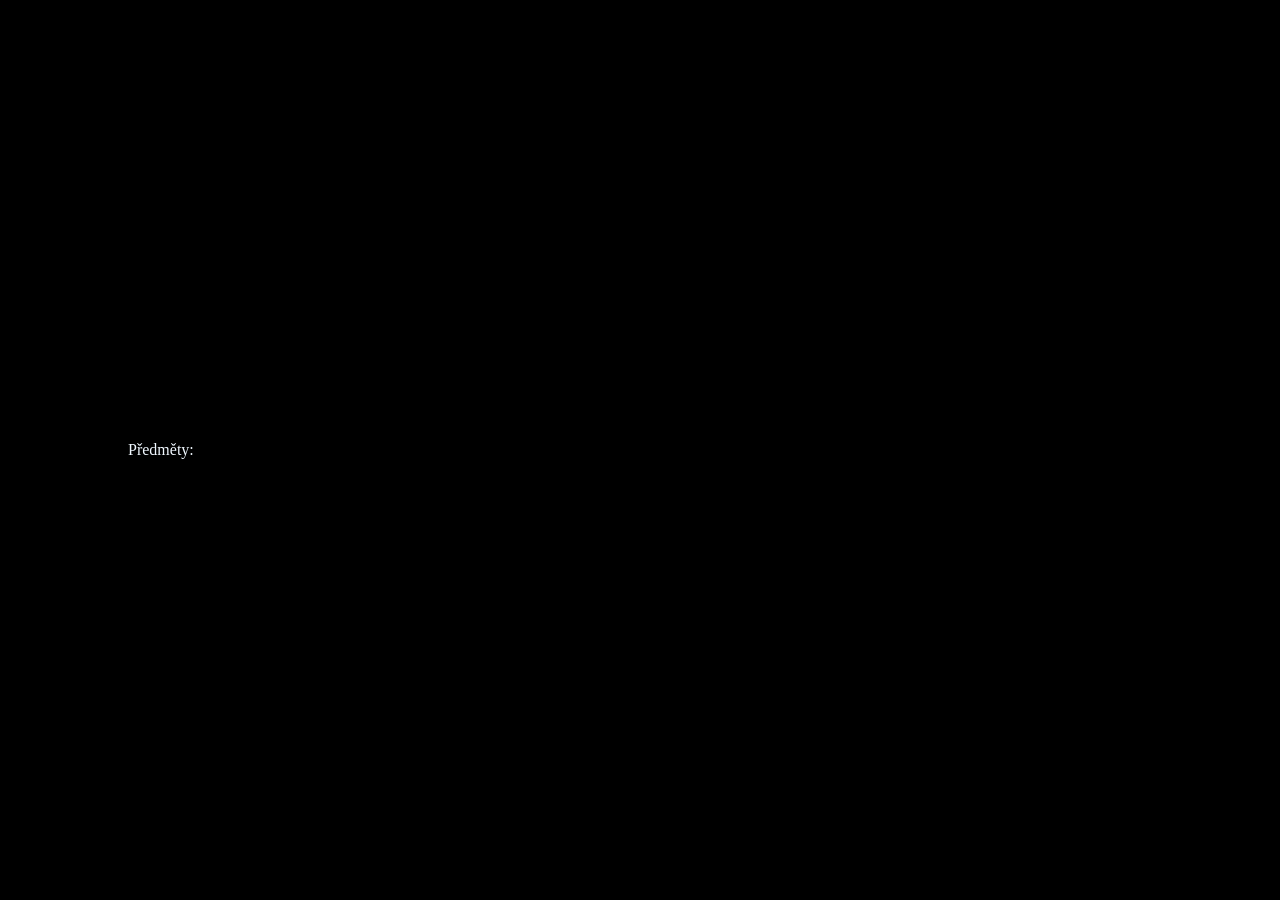
==== maze.html @ f5e0f938 "prototype" ====
<!DOCTYPE html>
<html lang="cs">
<head>
	<meta charset="UTF-8">
	<meta name="viewport" content="width=device-width, initial-scale=1.0">
	<title>Maze</title>
	<link rel="stylesheet" href="maze.css">
</head>
<body>
	<div id="room1" class="room">
		<div class="door-hor door-top">
			<a href="#room2"><img src="img/door-top-open.png" alt="Dveře nahoru."></a>
		</div>
		<div class="door-hor door-bottom">
			<a href="#room2"><img src="img/door-bottom-open.png" alt="Dveře dolu."></a>
		</div>
		<div class="door-ver door-left">
			<a href="#room2"><img src="img/door-left-open.png" alt="Dveře doleva."></a>
		</div>
	</div>
	<div id="room2" class="room">
		<h1>Room 2</h1>
		<p>Go to <a href="#room3">room 3</a></p>
		<p class="has-sword">Go to <a href="#room4">room 4</a></p>
		<p class="not-has-sword">You cant go to room 4 without a sword.</a></p>
	</div>
	<div id="room3" class="room">
		<h1>Room 3</h1>
		<label for="sword">Sword</label>
		<input id="sword" title="sword" type="checkbox">
		<p>Go to <a href="#room2">room 2</a></p>
	</div>
	<div id="room4" class="room">
		<h1>Room 4</h1>
		<p>Go to <a href="#room1">room 1</a></p>
	</div>
	<div id="items">
		<p>Předměty: </p>
	</div>
</body>
</html>
---- maze.css ----
body {
	width: 100vw;
	height: 100vh;
	overflow: hidden;

	display: flex;
	flex-flow: column nowrap;
	align-items: center;
	justify-content: space-around;

	background-color: black;

	color: aliceblue;
}

#items {
	display: flex;
	flex-flow: row nowrap;

	align-items: baseline;
	justify-content: flex-start;

	width: 80vw;

	gap: 50px;
}

.room {
	display: none;

	aspect-ratio: 442 / 285;
	width: 80vw;
	max-height: 80vh;

	background: url("img/room.png") center / contain no-repeat;

	grid-template-columns: 1fr 1fr 1fr;
	grid-template-rows: 1fr 1fr 1fr;
}

.room:target {
	display: grid;
}

/* DOOOOOOOOORZ */
.door-hor {
	display: flex;
	flex-flow: row nowrap;
	justify-content: center;
}

.door-top {
	grid-column: 2;
	grid-row: 1;
	align-items: flex-start;
}

.door-bottom {
	grid-column: 2;
	grid-row: 3;
	align-items: flex-end;
}

.door-hor > a {
	width: 36%;
}

.door-top > a {
	margin-top: 10%;
}

.door-bottom > a {
	margin-bottom: 15%;
}

.door-hor > a > img {
	width: 100%;
	display: block;
}


.door-ver {
	display: flex;
	flex-flow: column nowrap;
	justify-content: center;
}

.door-left {
	grid-column: 1;
	grid-row: 2;
	align-items: flex-start;
}

.door-ver > a {
	width: 25%;
}

.door-ver > a > img {
	width: 100%;
	display: block;
}



/* GAME LOGIC */
.has-sword {
	display: none;
}

body:has(#sword:checked) .has-sword {
	display: block;
}

.not-has-sword {
	display: block;
}

body:has(#sword:checked) .not-has-sword {
	display: none;
}

* {
	margin: 0;
	padding: 0;
	box-sizing: border-box;
	/* -webkit-user-select: none;
	user-select: none; */
	/* border: 1px solid red; */
}
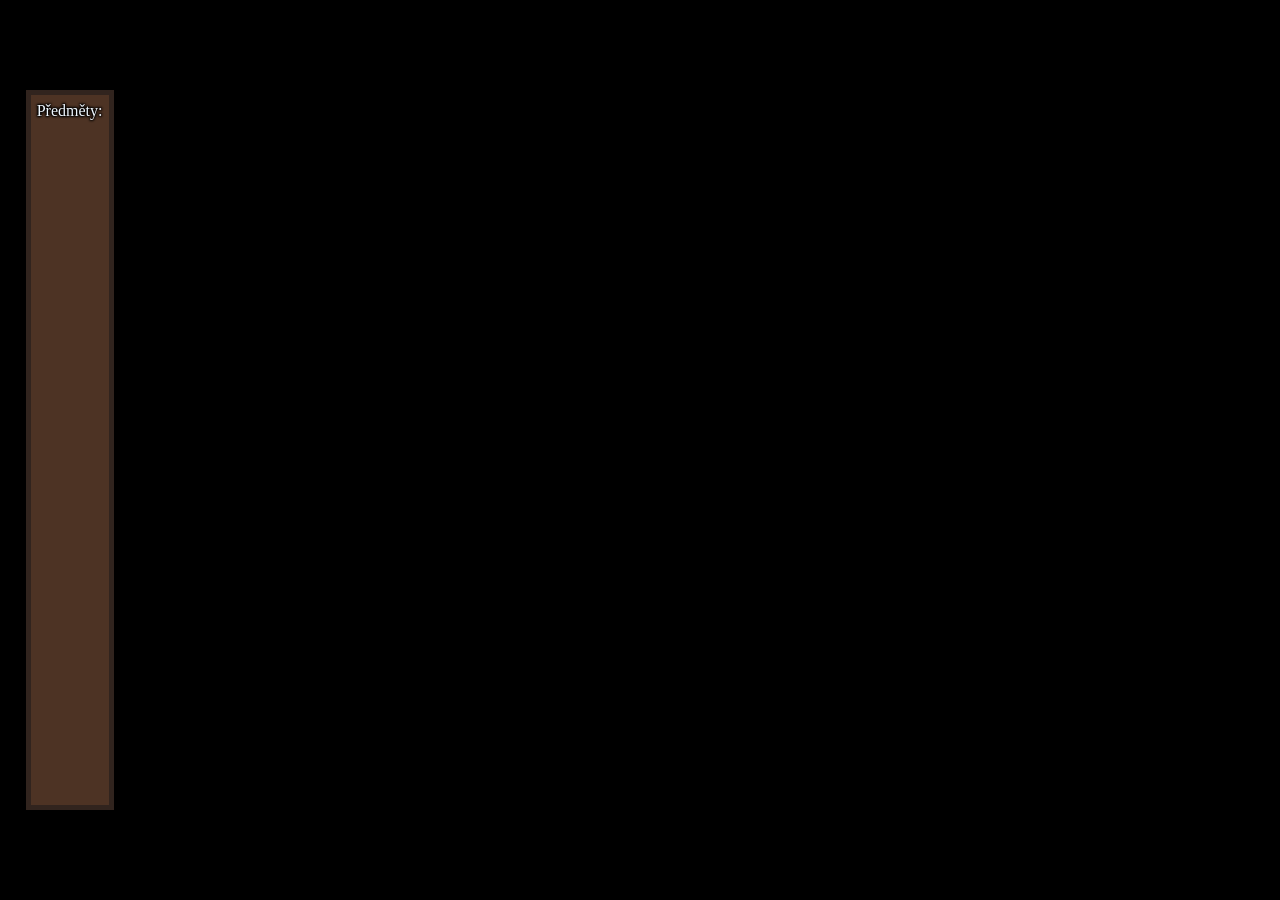
==== commit b19b0270: "done" ====
--- a/maze.html
+++ b/maze.html
@@ -7,35 +7,1060 @@
 	<link rel="stylesheet" href="maze.css">
 </head>
 <body>
-	<div id="room1" class="room">
-		<div class="door-hor door-top">
-			<a href="#room2"><img src="img/door-top-open.png" alt="Dveře nahoru."></a>
-		</div>
-		<div class="door-hor door-bottom">
-			<a href="#room2"><img src="img/door-bottom-open.png" alt="Dveře dolu."></a>
-		</div>
-		<div class="door-ver door-left">
-			<a href="#room2"><img src="img/door-left-open.png" alt="Dveře doleva."></a>
-		</div>
-	</div>
-	<div id="room2" class="room">
-		<h1>Room 2</h1>
-		<p>Go to <a href="#room3">room 3</a></p>
-		<p class="has-sword">Go to <a href="#room4">room 4</a></p>
-		<p class="not-has-sword">You cant go to room 4 without a sword.</a></p>
-	</div>
-	<div id="room3" class="room">
-		<h1>Room 3</h1>
-		<label for="sword">Sword</label>
-		<input id="sword" title="sword" type="checkbox">
-		<p>Go to <a href="#room2">room 2</a></p>
-	</div>
-	<div id="room4" class="room">
-		<h1>Room 4</h1>
-		<p>Go to <a href="#room1">room 1</a></p>
-	</div>
 	<div id="items">
-		<p>Předměty: </p>
+		<ul>
+			<li><p>Předměty: </p></li>
+			<li class="needs-sword tooltip-owner">
+				<img src="sword.png" alt="sword">
+				<p class="tooltip"> Meč </p>
+			</li>
+			<li class="needs-key-1 needs-key-2" id="keys">
+				<ul>
+					<li><p>Klíče: </p></li>
+					<li class="needs-key-1 tooltip-owner">
+						<img src="key.png" alt="key 1">
+						<p class="tooltip"> První klíč </p>
+					</li>
+					<li class="needs-key-2 tooltip-owner">
+						<img src="key.png" alt="key 2">
+						<p class="tooltip"> Druhý klíč </p>
+					</li>
+
+				</ul>
+			</li>
+		</ul>
+	</div>
+
+	<div id="entrance" class="room">
+		<div class="door door-hor door-top">
+			<a href="#sword-room">
+				<img class="door-closed" src="door-closed.png" alt="Zavřené dveře nahoru.">
+				<img class="door-open" src="door-open.png" alt="Otevřené dveře nahoru.">
+			</a>
+		</div>
+		<div class="door tooltip-owner door-ver door-right">
+			<img class="door-closed not-needs-sword" src="door-closed.png" alt="Zavřené dveře doprava.">
+			<p class="tooltip"> Bez meče tudy neprojdeš. </p>
+			<a href="#fork" class="needs-sword">
+				<img class="door-closed" src="door-closed.png" alt="Zavřené dveře doprava.">
+				<img class="door-open" src="door-open.png" alt="Otevřené dveře doprava.">
+			</a>
+		</div>
+	</div>
+
+	<div id="sword-room" class="room">
+		<div class="door door-hor door-bottom">
+			<a href="#entrance">
+				<img class="door-closed" src="door-closed.png" alt="Zavřené dveře down.">
+				<img class="door-open" src="door-open.png" alt="Otevřené dveře down.">
+			</a>
+		</div>
+		<div class="room-content">
+			<p class="room-text">Je nebezpečné jít sám! Vem si tohle.</p>
+			<input type="checkbox" id="sword" title="Meč">
+			<label for="sword" title="Meč"><img src="sword.png" alt="sword"></label>
+			<img src="padestal.png" id="sword-padestal" class="padestal" alt="padestal">
+		</div>
+	</div>
+
+	<div id="fork" class="room">
+		<div class="door tooltip-owner door-hor door-top">
+			<!-- Cursed Halls -->
+			<a href="#rugiaufnohbfiq">
+				<img class="door-closed" src="door-closed.png" alt="Zavřené dveře nahoru.">
+				<img class="door-open" src="door-open.png" alt="Otevřené dveře nahoru.">
+			</a>
+			<p class="tooltip"> Prokleté chodby. </p>
+		</div>
+		<div class="door tooltip-owner door-hor door-bottom">
+			<!-- Exit Path -->
+			<a href="#exit-path">
+				<img class="door-closed" src="door-closed.png" alt="Zavřené dveře down.">
+				<img class="door-open" src="door-open.png" alt="Otevřené dveře down.">
+			</a>
+			<p class="tooltip"> Cesta k východu. </p>
+		</div>
+		<div class="door door-ver door-left">
+			<a href="#entrance">
+				<img class="door-closed" src="door-closed.png" alt="Zavřené dveře doleva.">
+				<img class="door-open" src="door-open.png" alt="Otevřené dveře doleva.">
+			</a>
+		</div>
+		<div class="door tooltip-owner door-ver door-right">
+			<!-- Slime Den -->
+			<a href="#sd0">
+				<img class="door-closed" src="door-closed.png" alt="Zavřené dveře doprava.">
+				<img class="door-open" src="door-open.png" alt="Otevřené dveře doprava.">
+			</a>
+			<p class="tooltip"> Slimáčí nora. </p>
+		</div>
+		<div class="room-content">
+			<p class="room-text">Rozcestí. </p>
+		</div>
+	</div>
+
+	<div id="exit-path" class="room">
+		<div class="door tooltip-owner door-hor door-top">
+			<a href="#fork">
+				<img class="door-closed" src="door-closed.png" alt="Zavřené dveře nahoru.">
+				<img class="door-open" src="door-open.png" alt="Otevřené dveře nahoru.">
+			</a>
+			<p class="tooltip"> Zpět na rozcestí. </p>
+		</div>
+		<div class="door door-ver door-left">
+			<a href="#ep0">
+				<img class="door-closed" src="door-closed.png" alt="Zavřené dveře doleva.">
+				<img class="door-open" src="door-open.png" alt="Otevřené dveře doleva.">
+			</a>
+		</div>
+		<div class="door door-ver door-right">
+			<a href="#ep2">
+				<img class="door-closed" src="door-closed.png" alt="Zavřené dveře doprava.">
+				<img class="door-open" src="door-open.png" alt="Otevřené dveře doprava.">
+			</a>
+		</div>
+		<div class="room-content">
+			<p class="room-text">Cesta k východu někudy tudy. </p>
+		</div>
+	</div>
+
+	<div id="ep0" class="room">
+		<div class="door door-hor door-bottom">
+			<a href="#ep1">
+				<img class="door-closed" src="door-closed.png" alt="Zavřené dveře dolu.">
+				<img class="door-open" src="door-open.png" alt="Otevřené dveře dolu.">
+			</a>
+		</div>
+		<div class="door door-ver door-right">
+			<a href="#exit-path">
+				<img class="door-closed" src="door-closed.png" alt="Zavřené dveře doprava.">
+				<img class="door-open" src="door-open.png" alt="Otevřené dveře doprava.">
+			</a>
+		</div>
+	</div>
+	
+	<div id="ep1" class="room">
+		<div class="door door-hor door-top">
+			<a href="#ep0">
+				<img class="door-closed" src="door-closed.png" alt="Zavřené dveře nahoru.">
+				<img class="door-open" src="door-open.png" alt="Otevřené dveře nahoru.">
+			</a>
+		</div>
+		<div class="room-content">
+			<div id="map">
+				<table>
+					<tbody>
+						<tr>
+							<th colspan="6">Mapa cesty k východu.</th>
+						</tr>
+						<tr>
+							<td colspan="4"></td>
+							<td><div class="map-room">
+								<div class="map-door-b"></div>
+								
+							</div></td>
+							<td></td>
+						</tr>
+						<tr>
+							<td><div class="map-room">
+								<div class="map-door-r"></div>
+								<div class="map-door-b"></div>
+								
+							</div></td>
+							<td><div class="map-room map-room-bold">
+								<div class="map-door-t"></div>
+								<div class="map-door-l"></div>
+								<div class="map-door-r"></div>
+							</div></td>
+							<td><div class="map-room">
+								<div class="map-door-l"></div>
+								<div class="map-door-r"></div>
+								
+							</div></td>
+							<td><div class="map-room">
+								<div class="map-door-l"></div>
+								<div class="map-door-r"></div>
+								<div class="map-door-b"></div>
+								
+							</div></td>
+							<td><div class="map-room">
+								<div class="map-door-t"></div>
+								<div class="map-door-l"></div>
+								<div class="map-door-r"></div>
+								<div class="map-door-b"></div>
+								
+							</div></td>
+							<td><div class="map-room">
+								<div class="map-door-l"></div>
+								
+							</div></td>
+						</tr>
+						<tr>
+							<td><div class="map-room">
+								<div class="map-door-t"></div>
+								<p> M </p>
+							</div></td>
+							<td><div class="map-room">
+								<div class="map-door-r"></div>
+								
+							</div></td>
+							<td><div class="map-room">
+								<div class="map-door-l"></div>
+								<div class="map-door-r"></div>
+								<div class="map-door-b"></div>
+								
+							</div></td>
+							<td><div class="map-room">
+								<div class="map-door-t"></div>
+								<div class="map-door-l"></div>
+								<div class="map-door-r"></div>
+								<div class="map-door-b"></div>
+								
+							</div></td>
+							<td><div class="map-room">
+								<div class="map-door-t"></div>
+								<div class="map-door-l"></div>
+								
+							</div></td>
+							<td rowspan="4"></td>
+						</tr>
+						<tr>
+							<td rowspan="3"></td>
+							<td><div class="map-room">
+								<div class="map-door-r"></div>
+								
+							</div></td>
+							<td><div class="map-room">
+								<div class="map-door-t"></div>
+								<div class="map-door-l"></div>
+								<div class="map-door-b"></div>
+								
+							</div></td>
+							<td><div class="map-room">
+								<div class="map-door-t"></div>
+								<div class="map-door-b"></div>
+								
+							</div></td>
+							<td></td>
+						</tr>
+						<tr>
+							<td rowspan="2"></td>
+							<td><div class="map-room">
+								<div class="map-door-t"></div>
+								<div class="map-door-r"></div>
+								
+							</div></td>
+							<td><div class="map-room">
+								<div class="map-door-t"></div>
+								<div class="map-door-l"></div>
+								<div class="map-door-r"></div>
+								<div class="map-door-b"></div>
+								
+							</div></td>
+							<td><div class="map-room map-room-bold">
+								<div class="map-door-l"></div>
+							</div></td>
+						</tr>
+						<tr>
+							<td></td>
+							<td><div class="map-room">
+								<div class="map-door-t"></div>
+								
+							</div></td>
+							<td></td>
+						</tr>
+					</tbody>
+				</table>
+			</div>
+		</div>
+	</div>
+
+	<div id="ep2" class="room">
+		<div class="door door-ver door-left">
+			<a href="#exit-path">
+				<img class="door-closed" src="door-closed.png" alt="Zavřené dveře doleva.">
+				<img class="door-open" src="door-open.png" alt="Otevřené dveře doleva.">
+			</a>
+		</div>
+		<div class="door door-ver door-right">
+			<a href="#ep3">
+				<img class="door-closed" src="door-closed.png" alt="Zavřené dveře doprava.">
+				<img class="door-open" src="door-open.png" alt="Otevřené dveře doprava.">
+			</a>
+		</div>
+	</div>
+
+	<div id="ep3" class="room">
+		<div class="door door-hor door-bottom">
+			<a href="#ep9">
+				<img class="door-closed" src="door-closed.png" alt="Zavřené dveře down.">
+				<img class="door-open" src="door-open.png" alt="Otevřené dveře down.">
+			</a>
+		</div>
+		<div class="door door-ver door-left">
+			<a href="#ep2">
+				<img class="door-closed" src="door-closed.png" alt="Zavřené dveře doleva.">
+				<img class="door-open" src="door-open.png" alt="Otevřené dveře doleva.">
+			</a>
+		</div>
+		<div class="door door-ver door-right">
+			<a href="#ep4">
+				<img class="door-closed" src="door-closed.png" alt="Zavřené dveře doprava.">
+				<img class="door-open" src="door-open.png" alt="Otevřené dveře doprava.">
+			</a>
+		</div>
+	</div>
+
+	<div id="ep4" class="room">
+		<div class="door door-hor door-top">
+			<a href="#ep6">
+				<img class="door-closed" src="door-closed.png" alt="Zavřené dveře nahoru.">
+				<img class="door-open" src="door-open.png" alt="Otevřené dveře nahoru.">
+			</a>
+		</div>
+		<div class="door door-hor door-bottom">
+			<a href="#ep10">
+				<img class="door-closed" src="door-closed.png" alt="Zavřené dveře down.">
+				<img class="door-open" src="door-open.png" alt="Otevřené dveře down.">
+			</a>
+		</div>
+		<div class="door door-ver door-left">
+			<a href="#ep3">
+				<img class="door-closed" src="door-closed.png" alt="Zavřené dveře doleva.">
+				<img class="door-open" src="door-open.png" alt="Otevřené dveře doleva.">
+			</a>
+		</div>
+		<div class="door door-ver door-right">
+			<a href="#ep5">
+				<img class="door-closed" src="door-closed.png" alt="Zavřené dveře doprava.">
+				<img class="door-open" src="door-open.png" alt="Otevřené dveře doprava.">
+			</a>
+		</div>
+	</div>
+
+	<div id="ep5" class="room">
+		<div class="door door-ver door-left">
+			<a href="#ep4">
+				<img class="door-closed" src="door-closed.png" alt="Zavřené dveře doleva.">
+				<img class="door-open" src="door-open.png" alt="Otevřené dveře doleva.">
+			</a>
+		</div>
+	</div>
+
+	<div id="ep6" class="room">
+		<div class="door door-hor door-bottom">
+			<a href="#ep4">
+				<img class="door-closed" src="door-closed.png" alt="Zavřené dveře down.">
+				<img class="door-open" src="door-open.png" alt="Otevřené dveře down.">
+			</a>
+		</div>
+	</div>
+
+	<div id="ep7" class="room">
+		<div class="door door-ver door-right">
+			<a href="#ep8">
+				<img class="door-closed" src="door-closed.png" alt="Zavřené dveře doprava.">
+				<img class="door-open" src="door-open.png" alt="Otevřené dveře doprava.">
+			</a>
+		</div>
+	</div>
+
+	<div id="ep8" class="room">
+		<div class="door door-hor door-bottom">
+			<a href="#ep12">
+				<img class="door-closed" src="door-closed.png" alt="Zavřené dveře down.">
+				<img class="door-open" src="door-open.png" alt="Otevřené dveře down.">
+			</a>
+		</div>
+		<div class="door door-ver door-left">
+			<a href="#ep7">
+				<img class="door-closed" src="door-closed.png" alt="Zavřené dveře doleva.">
+				<img class="door-open" src="door-open.png" alt="Otevřené dveře doleva.">
+			</a>
+		</div>
+		<div class="door door-ver door-right">
+			<a href="#ep9">
+				<img class="door-closed" src="door-closed.png" alt="Zavřené dveře doprava.">
+				<img class="door-open" src="door-open.png" alt="Otevřené dveře doprava.">
+			</a>
+		</div>
+	</div>
+
+	<div id="ep9" class="room">
+		<div class="door door-hor door-top">
+			<a href="#ep3">
+				<img class="door-closed" src="door-closed.png" alt="Zavřené dveře nahoru.">
+				<img class="door-open" src="door-open.png" alt="Otevřené dveře nahoru.">
+			</a>
+		</div>
+		<div class="door door-hor door-bottom">
+			<a href="#ep13">
+				<img class="door-closed" src="door-closed.png" alt="Zavřené dveře down.">
+				<img class="door-open" src="door-open.png" alt="Otevřené dveře down.">
+			</a>
+		</div>
+		<div class="door door-ver door-left">
+			<a href="#ep8">
+				<img class="door-closed" src="door-closed.png" alt="Zavřené dveře doleva.">
+				<img class="door-open" src="door-open.png" alt="Otevřené dveře doleva.">
+			</a>
+		</div>
+		<div class="door door-ver door-right">
+			<a href="#ep10">
+				<img class="door-closed" src="door-closed.png" alt="Zavřené dveře doprava.">
+				<img class="door-open" src="door-open.png" alt="Otevřené dveře doprava.">
+			</a>
+		</div>
+	</div>
+
+	<div id="ep10" class="room">
+		<div class="door door-hor door-top">
+			<a href="#ep4">
+				<img class="door-closed" src="door-closed.png" alt="Zavřené dveře nahoru.">
+				<img class="door-open" src="door-open.png" alt="Otevřené dveře nahoru.">
+			</a>
+		</div>
+		<div class="door door-ver door-left">
+			<a href="#ep9">
+				<img class="door-closed" src="door-closed.png" alt="Zavřené dveře doleva.">
+				<img class="door-open" src="door-open.png" alt="Otevřené dveře doleva.">
+			</a>
+		</div>
+	</div>
+
+	<div id="ep11" class="room">
+		<div class="door door-ver door-right">
+			<a href="#ep12">
+				<img class="door-closed" src="door-closed.png" alt="Zavřené dveře doprava.">
+				<img class="door-open" src="door-open.png" alt="Otevřené dveře doprava.">
+			</a>
+		</div>
+		<div class="room-content">
+			<p class="room-text"> →↓↓↑← </p>
+		</div>
+	</div>
+
+	<div id="ep12" class="room">
+		<div class="door door-ver door-left">
+			<a href="#ep11">
+				<img class="door-closed" src="door-closed.png" alt="Zavřené dveře doleva.">
+				<img class="door-open" src="door-open.png" alt="Otevřené dveře doleva.">
+			</a>
+		</div>
+		<div class="door door-hor door-top">
+			<a href="#ep8">
+				<img class="door-closed" src="door-closed.png" alt="Zavřené dveře nahoru.">
+				<img class="door-open" src="door-open.png" alt="Otevřené dveře nahoru.">
+			</a>
+		</div>
+		<div class="door door-hor door-bottom">
+			<a href="#ep14">
+				<img class="door-closed" src="door-closed.png" alt="Zavřené dveře down.">
+				<img class="door-open" src="door-open.png" alt="Otevřené dveře down.">
+			</a>
+		</div>
+	</div>
+
+	<div id="ep13" class="room">
+		<div class="door door-hor door-top">
+			<a href="#ep9">
+				<img class="door-closed" src="door-closed.png" alt="Zavřené dveře nahoru.">
+				<img class="door-open" src="door-open.png" alt="Otevřené dveře nahoru.">
+			</a>
+		</div>
+		<div class="door door-hor door-bottom">
+			<a href="#ep15">
+				<img class="door-closed" src="door-closed.png" alt="Zavřené dveře down.">
+				<img class="door-open" src="door-open.png" alt="Otevřené dveře down.">
+			</a>
+		</div>
+	</div>
+
+	<div id="ep14" class="room">
+		<div class="door door-hor door-top">
+			<a href="#ep12">
+				<img class="door-closed" src="door-closed.png" alt="Zavřené dveře nahoru.">
+				<img class="door-open" src="door-open.png" alt="Otevřené dveře nahoru.">
+			</a>
+		</div>
+		<div class="door door-ver door-right">
+			<a href="#ep15">
+				<img class="door-closed" src="door-closed.png" alt="Zavřené dveře doprava.">
+				<img class="door-open" src="door-open.png" alt="Otevřené dveře doprava.">
+			</a>
+		</div>
+	</div>
+
+	<div id="ep15" class="room">
+		<div class="door door-hor door-top">
+			<a href="#ep13">
+				<img class="door-closed" src="door-closed.png" alt="Zavřené dveře nahoru.">
+				<img class="door-open" src="door-open.png" alt="Otevřené dveře nahoru.">
+			</a>
+		</div>
+		<div class="door door-hor door-bottom">
+			<a href="#ep16">
+				<img class="door-closed" src="door-closed.png" alt="Zavřené dveře down.">
+				<img class="door-open" src="door-open.png" alt="Otevřené dveře down.">
+			</a>
+		</div>
+		<div class="door door-ver door-left">
+			<a href="#ep14">
+				<img class="door-closed" src="door-closed.png" alt="Zavřené dveře doleva.">
+				<img class="door-open" src="door-open.png" alt="Otevřené dveře doleva.">
+			</a>
+		</div>
+		<div class="door door-ver door-right">
+			<a href="#exit">
+				<img class="door-closed" src="door-closed.png" alt="Zavřené dveře doprava.">
+				<img class="door-open" src="door-open.png" alt="Otevřené dveře doprava.">
+			</a>
+		</div>
+	</div>
+
+	<div id="ep16" class="room">
+		<div class="door door-hor door-top">
+			<a href="#ep15">
+				<img class="door-closed" src="door-closed.png" alt="Zavřené dveře nahoru.">
+				<img class="door-open" src="door-open.png" alt="Otevřené dveře nahoru.">
+			</a>
+		</div>
+	</div>
+
+	<div id="exit" class="room">
+		<div class="door door-ver door-left">
+			<a href="#ep15">
+				<img class="door-closed" src="door-closed.png" alt="Zavřené dveře doleva.">
+				<img class="door-open" src="door-open.png" alt="Otevřené dveře doleva.">
+			</a>
+		</div>
+		<div class="room-content">
+			<div class="trapdoor tooltip-owner" id="exit-room-trapdoor">
+				<a href="#fork">
+					<img class="trapdoor-closed" src="trapdoor-closed.png" alt="Zavřené padací dveře.">
+					<img class="trapdoor-open" src="trapdoor-open.png" alt="Otevřené padací dveře.">
+				</a>
+				<p class="tooltip"> Zpět na rozcestí. </p>
+			</div>
+		</div>
+		<div class="door tooltip-owner door-ver door-right">
+			<img class="door-closed not-needs-keys" src="door-closed.png" alt="Zamčené dveře doprava.">
+			<p class="tooltip"> K odemčení potřebuješ oba klíče. </p>
+			<a href="credits.html" class="needs-keys">
+				<img class="door-closed" src="door-closed.png" alt="Zavřené dveře doprava.">
+				<img class="door-open" src="door-open.png" alt="Otevřené dveře doprava.">
+			</a>
+		</div>
+	</div>
+
+	<div id="sd0" class="room">
+		<div class="door tooltip-owner door-ver door-left">
+			<a href="#fork">
+				<img class="door-closed" src="door-closed.png" alt="Zavřené dveře doleva.">
+				<img class="door-open" src="door-open.png" alt="Otevřené dveře doleva.">
+			</a>
+			<p class="tooltip"> Zpět na rozcestí. </p>
+		</div>
+		<div class="door door-ver door-right">
+			<img class="door-closed room-not-completed" src="door-closed.png" alt="Zamčené dveře doprava.">
+			<a href="#sd1" class="room-completed">
+				<img class="door-closed" src="door-closed.png" alt="Zavřené dveře doprava.">
+				<img class="door-open" src="door-open.png" alt="Otevřené dveře doprava.">
+			</a>
+		</div>
+		<div class="room-content">
+			<input type="checkbox" id="slime0" class="slime">
+			<label for="slime0"><img src="slime.gif" alt="Slimák."></label>
+			<input type="checkbox" id="slime1" class="slime">			
+			<label for="slime1"><img src="slime.gif" alt="Slimák."></label>
+		</div>
+	</div>
+
+	<div id="sd1" class="room">
+		<div class="door door-ver door-left">
+			<a href="#sd0">
+				<img class="door-closed" src="door-closed.png" alt="Zavřené dveře doleva.">
+				<img class="door-open" src="door-open.png" alt="Otevřené dveře doleva.">
+			</a>
+		</div>
+		<div class="door door-ver door-right">
+			<img class="door-closed room-not-completed" src="door-closed.png" alt="Zamčené dveře doprava.">
+			<a href="#sd2" class="room-completed">
+				<img class="door-closed" src="door-closed.png" alt="Zavřené dveře doprava.">
+				<img class="door-open" src="door-open.png" alt="Otevřené dveře doprava.">
+			</a>
+		</div>
+		<div class="room-content">
+			<input type="checkbox" id="slime2" class="slime">
+			<label for="slime2"><img src="slime.gif" alt="Slimák."></label>
+			<input type="checkbox" id="slime3" class="slime">
+			<label for="slime3"><img src="slime.gif" alt="Slimák."></label>
+			<input type="checkbox" id="slime4" class="slime">
+			<label for="slime4"><img src="slime.gif" alt="Slimák."></label>
+		</div>
+	</div>
+
+	<div id="sd2" class="room">
+		<div class="door door-ver door-left">
+			<a href="#sd1">
+				<img class="door-closed" src="door-closed.png" alt="Zavřené dveře doleva.">
+				<img class="door-open" src="door-open.png" alt="Otevřené dveře doleva.">
+			</a>
+		</div>
+		<div class="door door-ver door-right">
+			<img class="door-closed room-not-completed" src="door-closed.png" alt="Zamčené dveře doprava.">
+			<a href="#sd3" class="room-completed">
+				<img class="door-closed" src="door-closed.png" alt="Zavřené dveře doprava.">
+				<img class="door-open" src="door-open.png" alt="Otevřené dveře doprava.">
+			</a>
+		</div>
+		<div class="room-content">
+			<input type="checkbox" id="slime5" class="slime">
+			<label for="slime5"><img src="slime.gif" alt="Slimák."></label>
+			<input type="checkbox" id="slime6" class="slime">
+			<label for="slime6"><img src="slime.gif" alt="Slimák."></label>
+			<input type="checkbox" id="slime7" class="slime">
+			<label for="slime7"><img src="slime.gif" alt="Slimák."></label>
+			<input type="checkbox" id="slime8" class="slime">
+			<label for="slime8"><img src="slime.gif" alt="Slimák."></label>
+		</div>
+	</div>
+
+	<div id="sd3" class="room">
+		<div class="door door-ver door-left">
+			<a href="#sd2">
+				<img class="door-closed" src="door-closed.png" alt="Zavřené dveře doleva.">
+				<img class="door-open" src="door-open.png" alt="Otevřené dveře doleva.">
+			</a>
+		</div>
+		<div class="door door-ver door-right">
+			<img class="door-closed room-not-completed" src="door-closed.png" alt="Zamčené dveře doprava.">
+			<a href="#sd4" class="room-completed">
+				<img class="door-closed" src="door-closed.png" alt="Zavřené dveře doprava.">
+				<img class="door-open" src="door-open.png" alt="Otevřené dveře doprava.">
+			</a>
+		</div>
+		<div class="room-content">
+			<input type="checkbox" id="slime9" class="slime">
+			<label for="slime9"><img src="slime.gif" alt="Slimák."></label>
+			<input type="checkbox" id="slime10" class="slime">
+			<label for="slime10"><img src="slime.gif" alt="Slimák."></label>
+			<input type="checkbox" id="slime11" class="slime">
+			<label for="slime11"><img src="slime.gif" alt="Slimák."></label>
+			<input type="checkbox" id="slime12" class="slime">
+			<label for="slime12"><img src="slime.gif" alt="Slimák."></label>
+			<input type="checkbox" id="slime13" class="slime">
+			<label for="slime13"><img src="slime.gif" alt="Slimák."></label>
+		</div>
+	</div>
+
+	<div id="sd4" class="room">
+		<div class="door door-ver door-left">
+			<a href="#sd3">
+				<img class="door-closed" src="door-closed.png" alt="Zavřené dveře doleva.">
+				<img class="door-open" src="door-open.png" alt="Otevřené dveře doleva.">
+			</a>
+		</div>
+		<div class="room-content">
+			<div class="trapdoor tooltip-owner keyroom-trapdoor">
+				<a href="#fork">
+					<img class="trapdoor-closed" src="trapdoor-closed.png" alt="Zavřené padací dveře.">
+					<img class="trapdoor-open" src="trapdoor-open.png" alt="Otevřené padací dveře.">
+				</a>
+				<p class="tooltip"> Zpět na rozcestí. </p>
+			</div>
+
+			<input class="key-on-floor" type="checkbox" id="key-2" title="Druhý klíč">
+			<label for="key-2" title="Druhý klíč"><img src="key.png" alt="Druhý klíč."></label>
+		</div>
+	</div>
+
+	<div id="rugiaufnohbfiq" class="room">
+		<div class="door door-hor door-top">
+			<a href="#nquiovonweuoqnhioqd">
+				<img class="door-closed" src="door-closed.png" alt="Zavřené dveře nahoru.">
+				<img class="door-open" src="door-open.png" alt="Otevřené dveře nahoru.">
+			</a>
+		</div>
+		<div class="door door-hor door-bottom">
+			<a href="#fork">
+				<img class="door-closed" src="door-closed.png" alt="Zavřené dveře down.">
+				<img class="door-open" src="door-open.png" alt="Otevřené dveře down.">
+			</a>
+		</div>
+		<div class="door door-ver door-right">
+			<a href="#mlfkqwnfkqwdb">
+				<img class="door-closed" src="door-closed.png" alt="Zavřené dveře doprava.">
+				<img class="door-open" src="door-open.png" alt="Otevřené dveře doprava.">
+			</a>
+		</div>
+	</div>
+
+	<div id="nquiovonweuoqnhioqd" class="room">
+		<div class="door door-hor door-top">
+			<a href="#rugiaufnohbfiq">
+				<img class="door-closed" src="door-closed.png" alt="Zavřené dveře nahoru.">
+				<img class="door-open" src="door-open.png" alt="Otevřené dveře nahoru.">
+			</a>
+		</div>
+		<div class="door door-ver door-left">
+			<a href="#mlfkqwnfkqwdb">
+				<img class="door-closed" src="door-closed.png" alt="Zavřené dveře doleva.">
+				<img class="door-open" src="door-open.png" alt="Otevřené dveře doleva.">
+			</a>
+		</div>
+	</div>
+
+	<div id="mlfkqwnfkqwdb" class="room">
+		<div class="door door-hor door-bottom">
+			<a href="#mcnjekqjbsdq">
+				<img class="door-closed" src="door-closed.png" alt="Zavřené dveře down.">
+				<img class="door-open" src="door-open.png" alt="Otevřené dveře down.">
+			</a>
+		</div>
+		<div class="door door-ver door-left">
+			<a href="#pokfqwidoiqws">
+				<img class="door-closed" src="door-closed.png" alt="Zavřené dveře doleva.">
+				<img class="door-open" src="door-open.png" alt="Otevřené dveře doleva.">
+			</a>
+		</div>
+	</div>
+
+	<div id="pokfqwidoiqws" class="room">
+		<div class="door door-ver door-left">
+			<a href="#nquiovonweuoqnhioqd">
+				<img class="door-closed" src="door-closed.png" alt="Zavřené dveře doleva.">
+				<img class="door-open" src="door-open.png" alt="Otevřené dveře doleva.">
+			</a>
+		</div>
+		<div class="door door-ver door-right">
+			<a href="#potatoes" id="potatoes-door"></a>
+		</div>
+	</div>
+
+	<div id="mcnjekqjbsdq" class="room">
+		<div class="door door-hor door-bottom">
+			<a href="#ysadiuhciasnc">
+				<img class="door-closed" src="door-closed.png" alt="Zavřené dveře down.">
+				<img class="door-open" src="door-open.png" alt="Otevřené dveře down.">
+			</a>
+		</div>
+		<div class="door door-ver door-left">
+			<a href="#bhcbhqbwdjhqbw">
+				<img class="door-closed" src="door-closed.png" alt="Zavřené dveře doleva.">
+				<img class="door-open" src="door-open.png" alt="Otevřené dveře doleva.">
+			</a>
+		</div>
+	</div>
+
+	<div id="bhcbhqbwdjhqbw" class="room">
+		<div class="door door-hor door-bottom">
+			<a href="#rugiaufnohbfiq">
+				<img class="door-closed" src="door-closed.png" alt="Zavřené dveře down.">
+				<img class="door-open" src="door-open.png" alt="Otevřené dveře down.">
+			</a>
+		</div>
+		<div class="door door-ver door-right">
+			<a href="#mlfkqwnfkqwdb">
+				<img class="door-closed" src="door-closed.png" alt="Zavřené dveře doprava.">
+				<img class="door-open" src="door-open.png" alt="Otevřené dveře doprava.">
+			</a>
+		</div>
+	</div>
+
+	<div id="ysadiuhciasnc" class="room">
+		<div class="door door-hor door-top">
+			<a href="#qeucnakjsdbak">
+				<img class="door-closed" src="door-closed.png" alt="Zavřené dveře nahoru.">
+				<img class="door-open" src="door-open.png" alt="Otevřené dveře nahoru.">
+			</a>
+		</div>
+		<div class="door door-hor door-bottom">
+			<a href="#bhcbhqbwdjhqbw">
+				<img class="door-closed" src="door-closed.png" alt="Zavřené dveře down.">
+				<img class="door-open" src="door-open.png" alt="Otevřené dveře down.">
+			</a>
+		</div>
+	</div>
+
+	<div id="qeucnakjsdbak" class="room">
+		<div class="door door-hor door-bottom">
+			<a href="#rugiaufnohbfiq">
+				<img class="door-closed" src="door-closed.png" alt="Zavřené dveře down.">
+				<img class="door-open" src="door-open.png" alt="Otevřené dveře down.">
+			</a>
+		</div>
+		<div class="door door-ver door-left">
+			<a href="#jfhuiehqdjbwqi">
+				<img class="door-closed" src="door-closed.png" alt="Zavřené dveře doleva.">
+				<img class="door-open" src="door-open.png" alt="Otevřené dveře doleva.">
+			</a>
+		</div>
+	</div>
+
+	<div id="jfhuiehqdjbwqi" class="room">
+		<div class="room-content">
+			<div class="trapdoor tooltip-owner keyroom-trapdoor">
+				<a href="#fork">
+					<img class="trapdoor-closed" src="trapdoor-closed.png" alt="Zavřené padací dveře.">
+					<img class="trapdoor-open" src="trapdoor-open.png" alt="Otevřené padací dveře.">
+				</a>
+				<p class="tooltip"> Zpět na rozcestí. </p>
+			</div>
+
+			<input class="key-on-floor" type="checkbox" id="key-1" title="Druhý klíč">
+			<label for="key-1" title="Druhý klíč"><img src="key.png" alt="Druhý klíč."></label>
+		</div>
+	</div>
+
+	<div id="potatoes" class="room">
+		<div class="door door-hor door-top">
+			<a href="#pokfqwidoiqws">
+				<img class="door-closed" src="door-closed.png" alt="Zavřené dveře nahoru.">
+				<img class="door-open" src="door-open.png" alt="Otevřené dveře nahoru.">
+			</a>
+		</div>
+		<div class="room-content">
+			<svg viewBox="0 0 128 128"><path d="M3.84 82.02c-1.59-16.7 7.93-29.95 16-35.29c8.25-5.46 12.1-6.24 13.96-7.29c8.57-4.82 14.6-15.57 26.12-23.5c13.11-9.02 31.04-10.36 42.04-4.33c10.03 5.5 20.31 17.48 17.56 41.33c-2.75 23.85-62.67 63.1-72.95 63.66c-10.28.56-40.33-9.34-42.73-34.58z" fill="#b8885a"></path><path d="M70.64 76.69c-4.71 2.76-22.4 20.29-42.7 19.81S4.52 86.21 4.52 86.21s2.91 17.1 16.91 27.23c15.84 11.46 32.64 6.95 37.54 5.85c7.27-1.63 13.69-4.97 20.12-8.46c6.43-3.49 29.29-14.5 38.27-31.83c9.91-19.12 7.55-34.44 2.6-45.58c-5.24-11.79-10.35-16.12-10.35-16.12s4.76 24.69-5.32 38.43c-14.3 19.49-28.94 18.2-33.65 20.96z" fill="#875b52"></path><path d="M63.23 97.17c.06 1.26 4.55 1.16 7.81.63c3.45-.56 6.3-.61 6.78-1.94c.48-1.33-4.78-5.96-7.88-5.8c-1.94.11-6.8 5.27-6.71 7.11z" fill="#513531"></path><path d="M86.59 99.6c.67.97 3.45-.51 4.47-1.84c1.02-1.33 2.17-3.9 1.25-4.47c-.92-.57-3.55-.56-4.85 1.04c-1.29 1.61-1.54 4.3-.87 5.27z" fill="#513531"></path><path d="M117.25 38.28c-1.09-1.92-3.04 2.62-3.13 4.19c-.09 1.57 1.09 2.49 2.4 2.77c1.29.27 4.23-.79.73-6.96z" fill="#513531"></path><path d="M29.08 107.08c-.88 1.49.57 2.57 2.04 3.57c1.16.79 4 1.21 4.56.33c.57-.88-.55-2.07-2.67-3.85c-1.45-1.21-3.05-1.54-3.93-.05z" fill="#513531"></path><path d="M17.4 84.24c-1.25.87-.24 4.73-.07 5.47c.17.74 5.15 1 5.89-.14s-.82-2.79-1.92-3.94c-1.1-1.14-2.65-2.26-3.9-1.39z" fill="#875b52"></path><path d="M26.3 75.25c1.54 2.09 4.33-.42 4.78-2.29c.48-2.01-1.21-3.32-3.12-2.13c-1.53.94-2.56 3.21-1.66 4.42z" fill="#875b52"></path><path d="M46.22 35.46c-2-.84-2.76.92-3.51 2.7s-3.17 5.02-1.65 5.47c1.52.45 5.1.24 5.99-1.21c.89-1.46 1.17-6.11-.83-6.96z" fill="#875b52"></path><path d="M12.07 79.48c2.2.99 5.62-3.69 7.19-5.94c2.31-3.31 5.79-7.49 13.94-12.54c11.18-6.92 22.85-5.18 28.85-10.39s9.48-15.54 14.06-20.66c8.37-9.36 17.06-2.97 18.27-7.5c1.21-4.53-4.99-8.38-12.31-8.37c-7.31.02-15.67 2.71-23.27 15s-9.49 16.05-16.54 18.27c-7.05 2.23-15.81 5.17-24.25 14.56c-4.69 5.22-9.61 15.92-5.94 17.57z" fill="#d9ac82"></path><path d="M82.77 33.82c.43 3.2 4.83 4.94 7.42 4.97c2.43.03 4.18-1.55 4.15-3.16c-.03-1.93-3.17-2.82-4.4-3.3c-2.41-.93-2.97-2.95-5.22-2.23c-2.04.66-2.01 3.23-1.95 3.72z" fill="#875b52"></path></svg>
+			<svg viewBox="0 0 128 128"><path d="M3.84 82.02c-1.59-16.7 7.93-29.95 16-35.29c8.25-5.46 12.1-6.24 13.96-7.29c8.57-4.82 14.6-15.57 26.12-23.5c13.11-9.02 31.04-10.36 42.04-4.33c10.03 5.5 20.31 17.48 17.56 41.33c-2.75 23.85-62.67 63.1-72.95 63.66c-10.28.56-40.33-9.34-42.73-34.58z" fill="#b8885a"></path><path d="M70.64 76.69c-4.71 2.76-22.4 20.29-42.7 19.81S4.52 86.21 4.52 86.21s2.91 17.1 16.91 27.23c15.84 11.46 32.64 6.95 37.54 5.85c7.27-1.63 13.69-4.97 20.12-8.46c6.43-3.49 29.29-14.5 38.27-31.83c9.91-19.12 7.55-34.44 2.6-45.58c-5.24-11.79-10.35-16.12-10.35-16.12s4.76 24.69-5.32 38.43c-14.3 19.49-28.94 18.2-33.65 20.96z" fill="#875b52"></path><path d="M63.23 97.17c.06 1.26 4.55 1.16 7.81.63c3.45-.56 6.3-.61 6.78-1.94c.48-1.33-4.78-5.96-7.88-5.8c-1.94.11-6.8 5.27-6.71 7.11z" fill="#513531"></path><path d="M86.59 99.6c.67.97 3.45-.51 4.47-1.84c1.02-1.33 2.17-3.9 1.25-4.47c-.92-.57-3.55-.56-4.85 1.04c-1.29 1.61-1.54 4.3-.87 5.27z" fill="#513531"></path><path d="M117.25 38.28c-1.09-1.92-3.04 2.62-3.13 4.19c-.09 1.57 1.09 2.49 2.4 2.77c1.29.27 4.23-.79.73-6.96z" fill="#513531"></path><path d="M29.08 107.08c-.88 1.49.57 2.57 2.04 3.57c1.16.79 4 1.21 4.56.33c.57-.88-.55-2.07-2.67-3.85c-1.45-1.21-3.05-1.54-3.93-.05z" fill="#513531"></path><path d="M17.4 84.24c-1.25.87-.24 4.73-.07 5.47c.17.74 5.15 1 5.89-.14s-.82-2.79-1.92-3.94c-1.1-1.14-2.65-2.26-3.9-1.39z" fill="#875b52"></path><path d="M26.3 75.25c1.54 2.09 4.33-.42 4.78-2.29c.48-2.01-1.21-3.32-3.12-2.13c-1.53.94-2.56 3.21-1.66 4.42z" fill="#875b52"></path><path d="M46.22 35.46c-2-.84-2.76.92-3.51 2.7s-3.17 5.02-1.65 5.47c1.52.45 5.1.24 5.99-1.21c.89-1.46 1.17-6.11-.83-6.96z" fill="#875b52"></path><path d="M12.07 79.48c2.2.99 5.62-3.69 7.19-5.94c2.31-3.31 5.79-7.49 13.94-12.54c11.18-6.92 22.85-5.18 28.85-10.39s9.48-15.54 14.06-20.66c8.37-9.36 17.06-2.97 18.27-7.5c1.21-4.53-4.99-8.38-12.31-8.37c-7.31.02-15.67 2.71-23.27 15s-9.49 16.05-16.54 18.27c-7.05 2.23-15.81 5.17-24.25 14.56c-4.69 5.22-9.61 15.92-5.94 17.57z" fill="#d9ac82"></path><path d="M82.77 33.82c.43 3.2 4.83 4.94 7.42 4.97c2.43.03 4.18-1.55 4.15-3.16c-.03-1.93-3.17-2.82-4.4-3.3c-2.41-.93-2.97-2.95-5.22-2.23c-2.04.66-2.01 3.23-1.95 3.72z" fill="#875b52"></path></svg>
+			<svg viewBox="0 0 128 128"><path d="M3.84 82.02c-1.59-16.7 7.93-29.95 16-35.29c8.25-5.46 12.1-6.24 13.96-7.29c8.57-4.82 14.6-15.57 26.12-23.5c13.11-9.02 31.04-10.36 42.04-4.33c10.03 5.5 20.31 17.48 17.56 41.33c-2.75 23.85-62.67 63.1-72.95 63.66c-10.28.56-40.33-9.34-42.73-34.58z" fill="#b8885a"></path><path d="M70.64 76.69c-4.71 2.76-22.4 20.29-42.7 19.81S4.52 86.21 4.52 86.21s2.91 17.1 16.91 27.23c15.84 11.46 32.64 6.95 37.54 5.85c7.27-1.63 13.69-4.97 20.12-8.46c6.43-3.49 29.29-14.5 38.27-31.83c9.91-19.12 7.55-34.44 2.6-45.58c-5.24-11.79-10.35-16.12-10.35-16.12s4.76 24.69-5.32 38.43c-14.3 19.49-28.94 18.2-33.65 20.96z" fill="#875b52"></path><path d="M63.23 97.17c.06 1.26 4.55 1.16 7.81.63c3.45-.56 6.3-.61 6.78-1.94c.48-1.33-4.78-5.96-7.88-5.8c-1.94.11-6.8 5.27-6.71 7.11z" fill="#513531"></path><path d="M86.59 99.6c.67.97 3.45-.51 4.47-1.84c1.02-1.33 2.17-3.9 1.25-4.47c-.92-.57-3.55-.56-4.85 1.04c-1.29 1.61-1.54 4.3-.87 5.27z" fill="#513531"></path><path d="M117.25 38.28c-1.09-1.92-3.04 2.62-3.13 4.19c-.09 1.57 1.09 2.49 2.4 2.77c1.29.27 4.23-.79.73-6.96z" fill="#513531"></path><path d="M29.08 107.08c-.88 1.49.57 2.57 2.04 3.57c1.16.79 4 1.21 4.56.33c.57-.88-.55-2.07-2.67-3.85c-1.45-1.21-3.05-1.54-3.93-.05z" fill="#513531"></path><path d="M17.4 84.24c-1.25.87-.24 4.73-.07 5.47c.17.74 5.15 1 5.89-.14s-.82-2.79-1.92-3.94c-1.1-1.14-2.65-2.26-3.9-1.39z" fill="#875b52"></path><path d="M26.3 75.25c1.54 2.09 4.33-.42 4.78-2.29c.48-2.01-1.21-3.32-3.12-2.13c-1.53.94-2.56 3.21-1.66 4.42z" fill="#875b52"></path><path d="M46.22 35.46c-2-.84-2.76.92-3.51 2.7s-3.17 5.02-1.65 5.47c1.52.45 5.1.24 5.99-1.21c.89-1.46 1.17-6.11-.83-6.96z" fill="#875b52"></path><path d="M12.07 79.48c2.2.99 5.62-3.69 7.19-5.94c2.31-3.31 5.79-7.49 13.94-12.54c11.18-6.92 22.85-5.18 28.85-10.39s9.48-15.54 14.06-20.66c8.37-9.36 17.06-2.97 18.27-7.5c1.21-4.53-4.99-8.38-12.31-8.37c-7.31.02-15.67 2.71-23.27 15s-9.49 16.05-16.54 18.27c-7.05 2.23-15.81 5.17-24.25 14.56c-4.69 5.22-9.61 15.92-5.94 17.57z" fill="#d9ac82"></path><path d="M82.77 33.82c.43 3.2 4.83 4.94 7.42 4.97c2.43.03 4.18-1.55 4.15-3.16c-.03-1.93-3.17-2.82-4.4-3.3c-2.41-.93-2.97-2.95-5.22-2.23c-2.04.66-2.01 3.23-1.95 3.72z" fill="#875b52"></path></svg>
+			<svg viewBox="0 0 128 128"><path d="M3.84 82.02c-1.59-16.7 7.93-29.95 16-35.29c8.25-5.46 12.1-6.24 13.96-7.29c8.57-4.82 14.6-15.57 26.12-23.5c13.11-9.02 31.04-10.36 42.04-4.33c10.03 5.5 20.31 17.48 17.56 41.33c-2.75 23.85-62.67 63.1-72.95 63.66c-10.28.56-40.33-9.34-42.73-34.58z" fill="#b8885a"></path><path d="M70.64 76.69c-4.71 2.76-22.4 20.29-42.7 19.81S4.52 86.21 4.52 86.21s2.91 17.1 16.91 27.23c15.84 11.46 32.64 6.95 37.54 5.85c7.27-1.63 13.69-4.97 20.12-8.46c6.43-3.49 29.29-14.5 38.27-31.83c9.91-19.12 7.55-34.44 2.6-45.58c-5.24-11.79-10.35-16.12-10.35-16.12s4.76 24.69-5.32 38.43c-14.3 19.49-28.94 18.2-33.65 20.96z" fill="#875b52"></path><path d="M63.23 97.17c.06 1.26 4.55 1.16 7.81.63c3.45-.56 6.3-.61 6.78-1.94c.48-1.33-4.78-5.96-7.88-5.8c-1.94.11-6.8 5.27-6.71 7.11z" fill="#513531"></path><path d="M86.59 99.6c.67.97 3.45-.51 4.47-1.84c1.02-1.33 2.17-3.9 1.25-4.47c-.92-.57-3.55-.56-4.85 1.04c-1.29 1.61-1.54 4.3-.87 5.27z" fill="#513531"></path><path d="M117.25 38.28c-1.09-1.92-3.04 2.62-3.13 4.19c-.09 1.57 1.09 2.49 2.4 2.77c1.29.27 4.23-.79.73-6.96z" fill="#513531"></path><path d="M29.08 107.08c-.88 1.49.57 2.57 2.04 3.57c1.16.79 4 1.21 4.56.33c.57-.88-.55-2.07-2.67-3.85c-1.45-1.21-3.05-1.54-3.93-.05z" fill="#513531"></path><path d="M17.4 84.24c-1.25.87-.24 4.73-.07 5.47c.17.74 5.15 1 5.89-.14s-.82-2.79-1.92-3.94c-1.1-1.14-2.65-2.26-3.9-1.39z" fill="#875b52"></path><path d="M26.3 75.25c1.54 2.09 4.33-.42 4.78-2.29c.48-2.01-1.21-3.32-3.12-2.13c-1.53.94-2.56 3.21-1.66 4.42z" fill="#875b52"></path><path d="M46.22 35.46c-2-.84-2.76.92-3.51 2.7s-3.17 5.02-1.65 5.47c1.52.45 5.1.24 5.99-1.21c.89-1.46 1.17-6.11-.83-6.96z" fill="#875b52"></path><path d="M12.07 79.48c2.2.99 5.62-3.69 7.19-5.94c2.31-3.31 5.79-7.49 13.94-12.54c11.18-6.92 22.85-5.18 28.85-10.39s9.48-15.54 14.06-20.66c8.37-9.36 17.06-2.97 18.27-7.5c1.21-4.53-4.99-8.38-12.31-8.37c-7.31.02-15.67 2.71-23.27 15s-9.49 16.05-16.54 18.27c-7.05 2.23-15.81 5.17-24.25 14.56c-4.69 5.22-9.61 15.92-5.94 17.57z" fill="#d9ac82"></path><path d="M82.77 33.82c.43 3.2 4.83 4.94 7.42 4.97c2.43.03 4.18-1.55 4.15-3.16c-.03-1.93-3.17-2.82-4.4-3.3c-2.41-.93-2.97-2.95-5.22-2.23c-2.04.66-2.01 3.23-1.95 3.72z" fill="#875b52"></path></svg>
+			<svg viewBox="0 0 128 128"><path d="M3.84 82.02c-1.59-16.7 7.93-29.95 16-35.29c8.25-5.46 12.1-6.24 13.96-7.29c8.57-4.82 14.6-15.57 26.12-23.5c13.11-9.02 31.04-10.36 42.04-4.33c10.03 5.5 20.31 17.48 17.56 41.33c-2.75 23.85-62.67 63.1-72.95 63.66c-10.28.56-40.33-9.34-42.73-34.58z" fill="#b8885a"></path><path d="M70.64 76.69c-4.71 2.76-22.4 20.29-42.7 19.81S4.52 86.21 4.52 86.21s2.91 17.1 16.91 27.23c15.84 11.46 32.64 6.95 37.54 5.85c7.27-1.63 13.69-4.97 20.12-8.46c6.43-3.49 29.29-14.5 38.27-31.83c9.91-19.12 7.55-34.44 2.6-45.58c-5.24-11.79-10.35-16.12-10.35-16.12s4.76 24.69-5.32 38.43c-14.3 19.49-28.94 18.2-33.65 20.96z" fill="#875b52"></path><path d="M63.23 97.17c.06 1.26 4.55 1.16 7.81.63c3.45-.56 6.3-.61 6.78-1.94c.48-1.33-4.78-5.96-7.88-5.8c-1.94.11-6.8 5.27-6.71 7.11z" fill="#513531"></path><path d="M86.59 99.6c.67.97 3.45-.51 4.47-1.84c1.02-1.33 2.17-3.9 1.25-4.47c-.92-.57-3.55-.56-4.85 1.04c-1.29 1.61-1.54 4.3-.87 5.27z" fill="#513531"></path><path d="M117.25 38.28c-1.09-1.92-3.04 2.62-3.13 4.19c-.09 1.57 1.09 2.49 2.4 2.77c1.29.27 4.23-.79.73-6.96z" fill="#513531"></path><path d="M29.08 107.08c-.88 1.49.57 2.57 2.04 3.57c1.16.79 4 1.21 4.56.33c.57-.88-.55-2.07-2.67-3.85c-1.45-1.21-3.05-1.54-3.93-.05z" fill="#513531"></path><path d="M17.4 84.24c-1.25.87-.24 4.73-.07 5.47c.17.74 5.15 1 5.89-.14s-.82-2.79-1.92-3.94c-1.1-1.14-2.65-2.26-3.9-1.39z" fill="#875b52"></path><path d="M26.3 75.25c1.54 2.09 4.33-.42 4.78-2.29c.48-2.01-1.21-3.32-3.12-2.13c-1.53.94-2.56 3.21-1.66 4.42z" fill="#875b52"></path><path d="M46.22 35.46c-2-.84-2.76.92-3.51 2.7s-3.17 5.02-1.65 5.47c1.52.45 5.1.24 5.99-1.21c.89-1.46 1.17-6.11-.83-6.96z" fill="#875b52"></path><path d="M12.07 79.48c2.2.99 5.62-3.69 7.19-5.94c2.31-3.31 5.79-7.49 13.94-12.54c11.18-6.92 22.85-5.18 28.85-10.39s9.48-15.54 14.06-20.66c8.37-9.36 17.06-2.97 18.27-7.5c1.21-4.53-4.99-8.38-12.31-8.37c-7.31.02-15.67 2.71-23.27 15s-9.49 16.05-16.54 18.27c-7.05 2.23-15.81 5.17-24.25 14.56c-4.69 5.22-9.61 15.92-5.94 17.57z" fill="#d9ac82"></path><path d="M82.77 33.82c.43 3.2 4.83 4.94 7.42 4.97c2.43.03 4.18-1.55 4.15-3.16c-.03-1.93-3.17-2.82-4.4-3.3c-2.41-.93-2.97-2.95-5.22-2.23c-2.04.66-2.01 3.23-1.95 3.72z" fill="#875b52"></path></svg>
+			<svg viewBox="0 0 128 128"><path d="M3.84 82.02c-1.59-16.7 7.93-29.95 16-35.29c8.25-5.46 12.1-6.24 13.96-7.29c8.57-4.82 14.6-15.57 26.12-23.5c13.11-9.02 31.04-10.36 42.04-4.33c10.03 5.5 20.31 17.48 17.56 41.33c-2.75 23.85-62.67 63.1-72.95 63.66c-10.28.56-40.33-9.34-42.73-34.58z" fill="#b8885a"></path><path d="M70.64 76.69c-4.71 2.76-22.4 20.29-42.7 19.81S4.52 86.21 4.52 86.21s2.91 17.1 16.91 27.23c15.84 11.46 32.64 6.95 37.54 5.85c7.27-1.63 13.69-4.97 20.12-8.46c6.43-3.49 29.29-14.5 38.27-31.83c9.91-19.12 7.55-34.44 2.6-45.58c-5.24-11.79-10.35-16.12-10.35-16.12s4.76 24.69-5.32 38.43c-14.3 19.49-28.94 18.2-33.65 20.96z" fill="#875b52"></path><path d="M63.23 97.17c.06 1.26 4.55 1.16 7.81.63c3.45-.56 6.3-.61 6.78-1.94c.48-1.33-4.78-5.96-7.88-5.8c-1.94.11-6.8 5.27-6.71 7.11z" fill="#513531"></path><path d="M86.59 99.6c.67.97 3.45-.51 4.47-1.84c1.02-1.33 2.17-3.9 1.25-4.47c-.92-.57-3.55-.56-4.85 1.04c-1.29 1.61-1.54 4.3-.87 5.27z" fill="#513531"></path><path d="M117.25 38.28c-1.09-1.92-3.04 2.62-3.13 4.19c-.09 1.57 1.09 2.49 2.4 2.77c1.29.27 4.23-.79.73-6.96z" fill="#513531"></path><path d="M29.08 107.08c-.88 1.49.57 2.57 2.04 3.57c1.16.79 4 1.21 4.56.33c.57-.88-.55-2.07-2.67-3.85c-1.45-1.21-3.05-1.54-3.93-.05z" fill="#513531"></path><path d="M17.4 84.24c-1.25.87-.24 4.73-.07 5.47c.17.74 5.15 1 5.89-.14s-.82-2.79-1.92-3.94c-1.1-1.14-2.65-2.26-3.9-1.39z" fill="#875b52"></path><path d="M26.3 75.25c1.54 2.09 4.33-.42 4.78-2.29c.48-2.01-1.21-3.32-3.12-2.13c-1.53.94-2.56 3.21-1.66 4.42z" fill="#875b52"></path><path d="M46.22 35.46c-2-.84-2.76.92-3.51 2.7s-3.17 5.02-1.65 5.47c1.52.45 5.1.24 5.99-1.21c.89-1.46 1.17-6.11-.83-6.96z" fill="#875b52"></path><path d="M12.07 79.48c2.2.99 5.62-3.69 7.19-5.94c2.31-3.31 5.79-7.49 13.94-12.54c11.18-6.92 22.85-5.18 28.85-10.39s9.48-15.54 14.06-20.66c8.37-9.36 17.06-2.97 18.27-7.5c1.21-4.53-4.99-8.38-12.31-8.37c-7.31.02-15.67 2.71-23.27 15s-9.49 16.05-16.54 18.27c-7.05 2.23-15.81 5.17-24.25 14.56c-4.69 5.22-9.61 15.92-5.94 17.57z" fill="#d9ac82"></path><path d="M82.77 33.82c.43 3.2 4.83 4.94 7.42 4.97c2.43.03 4.18-1.55 4.15-3.16c-.03-1.93-3.17-2.82-4.4-3.3c-2.41-.93-2.97-2.95-5.22-2.23c-2.04.66-2.01 3.23-1.95 3.72z" fill="#875b52"></path></svg>
+			<svg viewBox="0 0 128 128"><path d="M3.84 82.02c-1.59-16.7 7.93-29.95 16-35.29c8.25-5.46 12.1-6.24 13.96-7.29c8.57-4.82 14.6-15.57 26.12-23.5c13.11-9.02 31.04-10.36 42.04-4.33c10.03 5.5 20.31 17.48 17.56 41.33c-2.75 23.85-62.67 63.1-72.95 63.66c-10.28.56-40.33-9.34-42.73-34.58z" fill="#b8885a"></path><path d="M70.64 76.69c-4.71 2.76-22.4 20.29-42.7 19.81S4.52 86.21 4.52 86.21s2.91 17.1 16.91 27.23c15.84 11.46 32.64 6.95 37.54 5.85c7.27-1.63 13.69-4.97 20.12-8.46c6.43-3.49 29.29-14.5 38.27-31.83c9.91-19.12 7.55-34.44 2.6-45.58c-5.24-11.79-10.35-16.12-10.35-16.12s4.76 24.69-5.32 38.43c-14.3 19.49-28.94 18.2-33.65 20.96z" fill="#875b52"></path><path d="M63.23 97.17c.06 1.26 4.55 1.16 7.81.63c3.45-.56 6.3-.61 6.78-1.94c.48-1.33-4.78-5.96-7.88-5.8c-1.94.11-6.8 5.27-6.71 7.11z" fill="#513531"></path><path d="M86.59 99.6c.67.97 3.45-.51 4.47-1.84c1.02-1.33 2.17-3.9 1.25-4.47c-.92-.57-3.55-.56-4.85 1.04c-1.29 1.61-1.54 4.3-.87 5.27z" fill="#513531"></path><path d="M117.25 38.28c-1.09-1.92-3.04 2.62-3.13 4.19c-.09 1.57 1.09 2.49 2.4 2.77c1.29.27 4.23-.79.73-6.96z" fill="#513531"></path><path d="M29.08 107.08c-.88 1.49.57 2.57 2.04 3.57c1.16.79 4 1.21 4.56.33c.57-.88-.55-2.07-2.67-3.85c-1.45-1.21-3.05-1.54-3.93-.05z" fill="#513531"></path><path d="M17.4 84.24c-1.25.87-.24 4.73-.07 5.47c.17.74 5.15 1 5.89-.14s-.82-2.79-1.92-3.94c-1.1-1.14-2.65-2.26-3.9-1.39z" fill="#875b52"></path><path d="M26.3 75.25c1.54 2.09 4.33-.42 4.78-2.29c.48-2.01-1.21-3.32-3.12-2.13c-1.53.94-2.56 3.21-1.66 4.42z" fill="#875b52"></path><path d="M46.22 35.46c-2-.84-2.76.92-3.51 2.7s-3.17 5.02-1.65 5.47c1.52.45 5.1.24 5.99-1.21c.89-1.46 1.17-6.11-.83-6.96z" fill="#875b52"></path><path d="M12.07 79.48c2.2.99 5.62-3.69 7.19-5.94c2.31-3.31 5.79-7.49 13.94-12.54c11.18-6.92 22.85-5.18 28.85-10.39s9.48-15.54 14.06-20.66c8.37-9.36 17.06-2.97 18.27-7.5c1.21-4.53-4.99-8.38-12.31-8.37c-7.31.02-15.67 2.71-23.27 15s-9.49 16.05-16.54 18.27c-7.05 2.23-15.81 5.17-24.25 14.56c-4.69 5.22-9.61 15.92-5.94 17.57z" fill="#d9ac82"></path><path d="M82.77 33.82c.43 3.2 4.83 4.94 7.42 4.97c2.43.03 4.18-1.55 4.15-3.16c-.03-1.93-3.17-2.82-4.4-3.3c-2.41-.93-2.97-2.95-5.22-2.23c-2.04.66-2.01 3.23-1.95 3.72z" fill="#875b52"></path></svg>
+			<svg viewBox="0 0 128 128"><path d="M3.84 82.02c-1.59-16.7 7.93-29.95 16-35.29c8.25-5.46 12.1-6.24 13.96-7.29c8.57-4.82 14.6-15.57 26.12-23.5c13.11-9.02 31.04-10.36 42.04-4.33c10.03 5.5 20.31 17.48 17.56 41.33c-2.75 23.85-62.67 63.1-72.95 63.66c-10.28.56-40.33-9.34-42.73-34.58z" fill="#b8885a"></path><path d="M70.64 76.69c-4.71 2.76-22.4 20.29-42.7 19.81S4.52 86.21 4.52 86.21s2.91 17.1 16.91 27.23c15.84 11.46 32.64 6.95 37.54 5.85c7.27-1.63 13.69-4.97 20.12-8.46c6.43-3.49 29.29-14.5 38.27-31.83c9.91-19.12 7.55-34.44 2.6-45.58c-5.24-11.79-10.35-16.12-10.35-16.12s4.76 24.69-5.32 38.43c-14.3 19.49-28.94 18.2-33.65 20.96z" fill="#875b52"></path><path d="M63.23 97.17c.06 1.26 4.55 1.16 7.81.63c3.45-.56 6.3-.61 6.78-1.94c.48-1.33-4.78-5.96-7.88-5.8c-1.94.11-6.8 5.27-6.71 7.11z" fill="#513531"></path><path d="M86.59 99.6c.67.97 3.45-.51 4.47-1.84c1.02-1.33 2.17-3.9 1.25-4.47c-.92-.57-3.55-.56-4.85 1.04c-1.29 1.61-1.54 4.3-.87 5.27z" fill="#513531"></path><path d="M117.25 38.28c-1.09-1.92-3.04 2.62-3.13 4.19c-.09 1.57 1.09 2.49 2.4 2.77c1.29.27 4.23-.79.73-6.96z" fill="#513531"></path><path d="M29.08 107.08c-.88 1.49.57 2.57 2.04 3.57c1.16.79 4 1.21 4.56.33c.57-.88-.55-2.07-2.67-3.85c-1.45-1.21-3.05-1.54-3.93-.05z" fill="#513531"></path><path d="M17.4 84.24c-1.25.87-.24 4.73-.07 5.47c.17.74 5.15 1 5.89-.14s-.82-2.79-1.92-3.94c-1.1-1.14-2.65-2.26-3.9-1.39z" fill="#875b52"></path><path d="M26.3 75.25c1.54 2.09 4.33-.42 4.78-2.29c.48-2.01-1.21-3.32-3.12-2.13c-1.53.94-2.56 3.21-1.66 4.42z" fill="#875b52"></path><path d="M46.22 35.46c-2-.84-2.76.92-3.51 2.7s-3.17 5.02-1.65 5.47c1.52.45 5.1.24 5.99-1.21c.89-1.46 1.17-6.11-.83-6.96z" fill="#875b52"></path><path d="M12.07 79.48c2.2.99 5.62-3.69 7.19-5.94c2.31-3.31 5.79-7.49 13.94-12.54c11.18-6.92 22.85-5.18 28.85-10.39s9.48-15.54 14.06-20.66c8.37-9.36 17.06-2.97 18.27-7.5c1.21-4.53-4.99-8.38-12.31-8.37c-7.31.02-15.67 2.71-23.27 15s-9.49 16.05-16.54 18.27c-7.05 2.23-15.81 5.17-24.25 14.56c-4.69 5.22-9.61 15.92-5.94 17.57z" fill="#d9ac82"></path><path d="M82.77 33.82c.43 3.2 4.83 4.94 7.42 4.97c2.43.03 4.18-1.55 4.15-3.16c-.03-1.93-3.17-2.82-4.4-3.3c-2.41-.93-2.97-2.95-5.22-2.23c-2.04.66-2.01 3.23-1.95 3.72z" fill="#875b52"></path></svg>
+			<svg viewBox="0 0 128 128"><path d="M3.84 82.02c-1.59-16.7 7.93-29.95 16-35.29c8.25-5.46 12.1-6.24 13.96-7.29c8.57-4.82 14.6-15.57 26.12-23.5c13.11-9.02 31.04-10.36 42.04-4.33c10.03 5.5 20.31 17.48 17.56 41.33c-2.75 23.85-62.67 63.1-72.95 63.66c-10.28.56-40.33-9.34-42.73-34.58z" fill="#b8885a"></path><path d="M70.64 76.69c-4.71 2.76-22.4 20.29-42.7 19.81S4.52 86.21 4.52 86.21s2.91 17.1 16.91 27.23c15.84 11.46 32.64 6.95 37.54 5.85c7.27-1.63 13.69-4.97 20.12-8.46c6.43-3.49 29.29-14.5 38.27-31.83c9.91-19.12 7.55-34.44 2.6-45.58c-5.24-11.79-10.35-16.12-10.35-16.12s4.76 24.69-5.32 38.43c-14.3 19.49-28.94 18.2-33.65 20.96z" fill="#875b52"></path><path d="M63.23 97.17c.06 1.26 4.55 1.16 7.81.63c3.45-.56 6.3-.61 6.78-1.94c.48-1.33-4.78-5.96-7.88-5.8c-1.94.11-6.8 5.27-6.71 7.11z" fill="#513531"></path><path d="M86.59 99.6c.67.97 3.45-.51 4.47-1.84c1.02-1.33 2.17-3.9 1.25-4.47c-.92-.57-3.55-.56-4.85 1.04c-1.29 1.61-1.54 4.3-.87 5.27z" fill="#513531"></path><path d="M117.25 38.28c-1.09-1.92-3.04 2.62-3.13 4.19c-.09 1.57 1.09 2.49 2.4 2.77c1.29.27 4.23-.79.73-6.96z" fill="#513531"></path><path d="M29.08 107.08c-.88 1.49.57 2.57 2.04 3.57c1.16.79 4 1.21 4.56.33c.57-.88-.55-2.07-2.67-3.85c-1.45-1.21-3.05-1.54-3.93-.05z" fill="#513531"></path><path d="M17.4 84.24c-1.25.87-.24 4.73-.07 5.47c.17.74 5.15 1 5.89-.14s-.82-2.79-1.92-3.94c-1.1-1.14-2.65-2.26-3.9-1.39z" fill="#875b52"></path><path d="M26.3 75.25c1.54 2.09 4.33-.42 4.78-2.29c.48-2.01-1.21-3.32-3.12-2.13c-1.53.94-2.56 3.21-1.66 4.42z" fill="#875b52"></path><path d="M46.22 35.46c-2-.84-2.76.92-3.51 2.7s-3.17 5.02-1.65 5.47c1.52.45 5.1.24 5.99-1.21c.89-1.46 1.17-6.11-.83-6.96z" fill="#875b52"></path><path d="M12.07 79.48c2.2.99 5.62-3.69 7.19-5.94c2.31-3.31 5.79-7.49 13.94-12.54c11.18-6.92 22.85-5.18 28.85-10.39s9.48-15.54 14.06-20.66c8.37-9.36 17.06-2.97 18.27-7.5c1.21-4.53-4.99-8.38-12.31-8.37c-7.31.02-15.67 2.71-23.27 15s-9.49 16.05-16.54 18.27c-7.05 2.23-15.81 5.17-24.25 14.56c-4.69 5.22-9.61 15.92-5.94 17.57z" fill="#d9ac82"></path><path d="M82.77 33.82c.43 3.2 4.83 4.94 7.42 4.97c2.43.03 4.18-1.55 4.15-3.16c-.03-1.93-3.17-2.82-4.4-3.3c-2.41-.93-2.97-2.95-5.22-2.23c-2.04.66-2.01 3.23-1.95 3.72z" fill="#875b52"></path></svg>
+			<svg viewBox="0 0 128 128"><path d="M3.84 82.02c-1.59-16.7 7.93-29.95 16-35.29c8.25-5.46 12.1-6.24 13.96-7.29c8.57-4.82 14.6-15.57 26.12-23.5c13.11-9.02 31.04-10.36 42.04-4.33c10.03 5.5 20.31 17.48 17.56 41.33c-2.75 23.85-62.67 63.1-72.95 63.66c-10.28.56-40.33-9.34-42.73-34.58z" fill="#b8885a"></path><path d="M70.64 76.69c-4.71 2.76-22.4 20.29-42.7 19.81S4.52 86.21 4.52 86.21s2.91 17.1 16.91 27.23c15.84 11.46 32.64 6.95 37.54 5.85c7.27-1.63 13.69-4.97 20.12-8.46c6.43-3.49 29.29-14.5 38.27-31.83c9.91-19.12 7.55-34.44 2.6-45.58c-5.24-11.79-10.35-16.12-10.35-16.12s4.76 24.69-5.32 38.43c-14.3 19.49-28.94 18.2-33.65 20.96z" fill="#875b52"></path><path d="M63.23 97.17c.06 1.26 4.55 1.16 7.81.63c3.45-.56 6.3-.61 6.78-1.94c.48-1.33-4.78-5.96-7.88-5.8c-1.94.11-6.8 5.27-6.71 7.11z" fill="#513531"></path><path d="M86.59 99.6c.67.97 3.45-.51 4.47-1.84c1.02-1.33 2.17-3.9 1.25-4.47c-.92-.57-3.55-.56-4.85 1.04c-1.29 1.61-1.54 4.3-.87 5.27z" fill="#513531"></path><path d="M117.25 38.28c-1.09-1.92-3.04 2.62-3.13 4.19c-.09 1.57 1.09 2.49 2.4 2.77c1.29.27 4.23-.79.73-6.96z" fill="#513531"></path><path d="M29.08 107.08c-.88 1.49.57 2.57 2.04 3.57c1.16.79 4 1.21 4.56.33c.57-.88-.55-2.07-2.67-3.85c-1.45-1.21-3.05-1.54-3.93-.05z" fill="#513531"></path><path d="M17.4 84.24c-1.25.87-.24 4.73-.07 5.47c.17.74 5.15 1 5.89-.14s-.82-2.79-1.92-3.94c-1.1-1.14-2.65-2.26-3.9-1.39z" fill="#875b52"></path><path d="M26.3 75.25c1.54 2.09 4.33-.42 4.78-2.29c.48-2.01-1.21-3.32-3.12-2.13c-1.53.94-2.56 3.21-1.66 4.42z" fill="#875b52"></path><path d="M46.22 35.46c-2-.84-2.76.92-3.51 2.7s-3.17 5.02-1.65 5.47c1.52.45 5.1.24 5.99-1.21c.89-1.46 1.17-6.11-.83-6.96z" fill="#875b52"></path><path d="M12.07 79.48c2.2.99 5.62-3.69 7.19-5.94c2.31-3.31 5.79-7.49 13.94-12.54c11.18-6.92 22.85-5.18 28.85-10.39s9.48-15.54 14.06-20.66c8.37-9.36 17.06-2.97 18.27-7.5c1.21-4.53-4.99-8.38-12.31-8.37c-7.31.02-15.67 2.71-23.27 15s-9.49 16.05-16.54 18.27c-7.05 2.23-15.81 5.17-24.25 14.56c-4.69 5.22-9.61 15.92-5.94 17.57z" fill="#d9ac82"></path><path d="M82.77 33.82c.43 3.2 4.83 4.94 7.42 4.97c2.43.03 4.18-1.55 4.15-3.16c-.03-1.93-3.17-2.82-4.4-3.3c-2.41-.93-2.97-2.95-5.22-2.23c-2.04.66-2.01 3.23-1.95 3.72z" fill="#875b52"></path></svg>
+			<svg viewBox="0 0 128 128"><path d="M3.84 82.02c-1.59-16.7 7.93-29.95 16-35.29c8.25-5.46 12.1-6.24 13.96-7.29c8.57-4.82 14.6-15.57 26.12-23.5c13.11-9.02 31.04-10.36 42.04-4.33c10.03 5.5 20.31 17.48 17.56 41.33c-2.75 23.85-62.67 63.1-72.95 63.66c-10.28.56-40.33-9.34-42.73-34.58z" fill="#b8885a"></path><path d="M70.64 76.69c-4.71 2.76-22.4 20.29-42.7 19.81S4.52 86.21 4.52 86.21s2.91 17.1 16.91 27.23c15.84 11.46 32.64 6.95 37.54 5.85c7.27-1.63 13.69-4.97 20.12-8.46c6.43-3.49 29.29-14.5 38.27-31.83c9.91-19.12 7.55-34.44 2.6-45.58c-5.24-11.79-10.35-16.12-10.35-16.12s4.76 24.69-5.32 38.43c-14.3 19.49-28.94 18.2-33.65 20.96z" fill="#875b52"></path><path d="M63.23 97.17c.06 1.26 4.55 1.16 7.81.63c3.45-.56 6.3-.61 6.78-1.94c.48-1.33-4.78-5.96-7.88-5.8c-1.94.11-6.8 5.27-6.71 7.11z" fill="#513531"></path><path d="M86.59 99.6c.67.97 3.45-.51 4.47-1.84c1.02-1.33 2.17-3.9 1.25-4.47c-.92-.57-3.55-.56-4.85 1.04c-1.29 1.61-1.54 4.3-.87 5.27z" fill="#513531"></path><path d="M117.25 38.28c-1.09-1.92-3.04 2.62-3.13 4.19c-.09 1.57 1.09 2.49 2.4 2.77c1.29.27 4.23-.79.73-6.96z" fill="#513531"></path><path d="M29.08 107.08c-.88 1.49.57 2.57 2.04 3.57c1.16.79 4 1.21 4.56.33c.57-.88-.55-2.07-2.67-3.85c-1.45-1.21-3.05-1.54-3.93-.05z" fill="#513531"></path><path d="M17.4 84.24c-1.25.87-.24 4.73-.07 5.47c.17.74 5.15 1 5.89-.14s-.82-2.79-1.92-3.94c-1.1-1.14-2.65-2.26-3.9-1.39z" fill="#875b52"></path><path d="M26.3 75.25c1.54 2.09 4.33-.42 4.78-2.29c.48-2.01-1.21-3.32-3.12-2.13c-1.53.94-2.56 3.21-1.66 4.42z" fill="#875b52"></path><path d="M46.22 35.46c-2-.84-2.76.92-3.51 2.7s-3.17 5.02-1.65 5.47c1.52.45 5.1.24 5.99-1.21c.89-1.46 1.17-6.11-.83-6.96z" fill="#875b52"></path><path d="M12.07 79.48c2.2.99 5.62-3.69 7.19-5.94c2.31-3.31 5.79-7.49 13.94-12.54c11.18-6.92 22.85-5.18 28.85-10.39s9.48-15.54 14.06-20.66c8.37-9.36 17.06-2.97 18.27-7.5c1.21-4.53-4.99-8.38-12.31-8.37c-7.31.02-15.67 2.71-23.27 15s-9.49 16.05-16.54 18.27c-7.05 2.23-15.81 5.17-24.25 14.56c-4.69 5.22-9.61 15.92-5.94 17.57z" fill="#d9ac82"></path><path d="M82.77 33.82c.43 3.2 4.83 4.94 7.42 4.97c2.43.03 4.18-1.55 4.15-3.16c-.03-1.93-3.17-2.82-4.4-3.3c-2.41-.93-2.97-2.95-5.22-2.23c-2.04.66-2.01 3.23-1.95 3.72z" fill="#875b52"></path></svg>
+			<svg viewBox="0 0 128 128"><path d="M3.84 82.02c-1.59-16.7 7.93-29.95 16-35.29c8.25-5.46 12.1-6.24 13.96-7.29c8.57-4.82 14.6-15.57 26.12-23.5c13.11-9.02 31.04-10.36 42.04-4.33c10.03 5.5 20.31 17.48 17.56 41.33c-2.75 23.85-62.67 63.1-72.95 63.66c-10.28.56-40.33-9.34-42.73-34.58z" fill="#b8885a"></path><path d="M70.64 76.69c-4.71 2.76-22.4 20.29-42.7 19.81S4.52 86.21 4.52 86.21s2.91 17.1 16.91 27.23c15.84 11.46 32.64 6.95 37.54 5.85c7.27-1.63 13.69-4.97 20.12-8.46c6.43-3.49 29.29-14.5 38.27-31.83c9.91-19.12 7.55-34.44 2.6-45.58c-5.24-11.79-10.35-16.12-10.35-16.12s4.76 24.69-5.32 38.43c-14.3 19.49-28.94 18.2-33.65 20.96z" fill="#875b52"></path><path d="M63.23 97.17c.06 1.26 4.55 1.16 7.81.63c3.45-.56 6.3-.61 6.78-1.94c.48-1.33-4.78-5.96-7.88-5.8c-1.94.11-6.8 5.27-6.71 7.11z" fill="#513531"></path><path d="M86.59 99.6c.67.97 3.45-.51 4.47-1.84c1.02-1.33 2.17-3.9 1.25-4.47c-.92-.57-3.55-.56-4.85 1.04c-1.29 1.61-1.54 4.3-.87 5.27z" fill="#513531"></path><path d="M117.25 38.28c-1.09-1.92-3.04 2.62-3.13 4.19c-.09 1.57 1.09 2.49 2.4 2.77c1.29.27 4.23-.79.73-6.96z" fill="#513531"></path><path d="M29.08 107.08c-.88 1.49.57 2.57 2.04 3.57c1.16.79 4 1.21 4.56.33c.57-.88-.55-2.07-2.67-3.85c-1.45-1.21-3.05-1.54-3.93-.05z" fill="#513531"></path><path d="M17.4 84.24c-1.25.87-.24 4.73-.07 5.47c.17.74 5.15 1 5.89-.14s-.82-2.79-1.92-3.94c-1.1-1.14-2.65-2.26-3.9-1.39z" fill="#875b52"></path><path d="M26.3 75.25c1.54 2.09 4.33-.42 4.78-2.29c.48-2.01-1.21-3.32-3.12-2.13c-1.53.94-2.56 3.21-1.66 4.42z" fill="#875b52"></path><path d="M46.22 35.46c-2-.84-2.76.92-3.51 2.7s-3.17 5.02-1.65 5.47c1.52.45 5.1.24 5.99-1.21c.89-1.46 1.17-6.11-.83-6.96z" fill="#875b52"></path><path d="M12.07 79.48c2.2.99 5.62-3.69 7.19-5.94c2.31-3.31 5.79-7.49 13.94-12.54c11.18-6.92 22.85-5.18 28.85-10.39s9.48-15.54 14.06-20.66c8.37-9.36 17.06-2.97 18.27-7.5c1.21-4.53-4.99-8.38-12.31-8.37c-7.31.02-15.67 2.71-23.27 15s-9.49 16.05-16.54 18.27c-7.05 2.23-15.81 5.17-24.25 14.56c-4.69 5.22-9.61 15.92-5.94 17.57z" fill="#d9ac82"></path><path d="M82.77 33.82c.43 3.2 4.83 4.94 7.42 4.97c2.43.03 4.18-1.55 4.15-3.16c-.03-1.93-3.17-2.82-4.4-3.3c-2.41-.93-2.97-2.95-5.22-2.23c-2.04.66-2.01 3.23-1.95 3.72z" fill="#875b52"></path></svg>
+			<svg viewBox="0 0 128 128"><path d="M3.84 82.02c-1.59-16.7 7.93-29.95 16-35.29c8.25-5.46 12.1-6.24 13.96-7.29c8.57-4.82 14.6-15.57 26.12-23.5c13.11-9.02 31.04-10.36 42.04-4.33c10.03 5.5 20.31 17.48 17.56 41.33c-2.75 23.85-62.67 63.1-72.95 63.66c-10.28.56-40.33-9.34-42.73-34.58z" fill="#b8885a"></path><path d="M70.64 76.69c-4.71 2.76-22.4 20.29-42.7 19.81S4.52 86.21 4.52 86.21s2.91 17.1 16.91 27.23c15.84 11.46 32.64 6.95 37.54 5.85c7.27-1.63 13.69-4.97 20.12-8.46c6.43-3.49 29.29-14.5 38.27-31.83c9.91-19.12 7.55-34.44 2.6-45.58c-5.24-11.79-10.35-16.12-10.35-16.12s4.76 24.69-5.32 38.43c-14.3 19.49-28.94 18.2-33.65 20.96z" fill="#875b52"></path><path d="M63.23 97.17c.06 1.26 4.55 1.16 7.81.63c3.45-.56 6.3-.61 6.78-1.94c.48-1.33-4.78-5.96-7.88-5.8c-1.94.11-6.8 5.27-6.71 7.11z" fill="#513531"></path><path d="M86.59 99.6c.67.97 3.45-.51 4.47-1.84c1.02-1.33 2.17-3.9 1.25-4.47c-.92-.57-3.55-.56-4.85 1.04c-1.29 1.61-1.54 4.3-.87 5.27z" fill="#513531"></path><path d="M117.25 38.28c-1.09-1.92-3.04 2.62-3.13 4.19c-.09 1.57 1.09 2.49 2.4 2.77c1.29.27 4.23-.79.73-6.96z" fill="#513531"></path><path d="M29.08 107.08c-.88 1.49.57 2.57 2.04 3.57c1.16.79 4 1.21 4.56.33c.57-.88-.55-2.07-2.67-3.85c-1.45-1.21-3.05-1.54-3.93-.05z" fill="#513531"></path><path d="M17.4 84.24c-1.25.87-.24 4.73-.07 5.47c.17.74 5.15 1 5.89-.14s-.82-2.79-1.92-3.94c-1.1-1.14-2.65-2.26-3.9-1.39z" fill="#875b52"></path><path d="M26.3 75.25c1.54 2.09 4.33-.42 4.78-2.29c.48-2.01-1.21-3.32-3.12-2.13c-1.53.94-2.56 3.21-1.66 4.42z" fill="#875b52"></path><path d="M46.22 35.46c-2-.84-2.76.92-3.51 2.7s-3.17 5.02-1.65 5.47c1.52.45 5.1.24 5.99-1.21c.89-1.46 1.17-6.11-.83-6.96z" fill="#875b52"></path><path d="M12.07 79.48c2.2.99 5.62-3.69 7.19-5.94c2.31-3.31 5.79-7.49 13.94-12.54c11.18-6.92 22.85-5.18 28.85-10.39s9.48-15.54 14.06-20.66c8.37-9.36 17.06-2.97 18.27-7.5c1.21-4.53-4.99-8.38-12.31-8.37c-7.31.02-15.67 2.71-23.27 15s-9.49 16.05-16.54 18.27c-7.05 2.23-15.81 5.17-24.25 14.56c-4.69 5.22-9.61 15.92-5.94 17.57z" fill="#d9ac82"></path><path d="M82.77 33.82c.43 3.2 4.83 4.94 7.42 4.97c2.43.03 4.18-1.55 4.15-3.16c-.03-1.93-3.17-2.82-4.4-3.3c-2.41-.93-2.97-2.95-5.22-2.23c-2.04.66-2.01 3.23-1.95 3.72z" fill="#875b52"></path></svg>
+			<svg viewBox="0 0 128 128"><path d="M3.84 82.02c-1.59-16.7 7.93-29.95 16-35.29c8.25-5.46 12.1-6.24 13.96-7.29c8.57-4.82 14.6-15.57 26.12-23.5c13.11-9.02 31.04-10.36 42.04-4.33c10.03 5.5 20.31 17.48 17.56 41.33c-2.75 23.85-62.67 63.1-72.95 63.66c-10.28.56-40.33-9.34-42.73-34.58z" fill="#b8885a"></path><path d="M70.64 76.69c-4.71 2.76-22.4 20.29-42.7 19.81S4.52 86.21 4.52 86.21s2.91 17.1 16.91 27.23c15.84 11.46 32.64 6.95 37.54 5.85c7.27-1.63 13.69-4.97 20.12-8.46c6.43-3.49 29.29-14.5 38.27-31.83c9.91-19.12 7.55-34.44 2.6-45.58c-5.24-11.79-10.35-16.12-10.35-16.12s4.76 24.69-5.32 38.43c-14.3 19.49-28.94 18.2-33.65 20.96z" fill="#875b52"></path><path d="M63.23 97.17c.06 1.26 4.55 1.16 7.81.63c3.45-.56 6.3-.61 6.78-1.94c.48-1.33-4.78-5.96-7.88-5.8c-1.94.11-6.8 5.27-6.71 7.11z" fill="#513531"></path><path d="M86.59 99.6c.67.97 3.45-.51 4.47-1.84c1.02-1.33 2.17-3.9 1.25-4.47c-.92-.57-3.55-.56-4.85 1.04c-1.29 1.61-1.54 4.3-.87 5.27z" fill="#513531"></path><path d="M117.25 38.28c-1.09-1.92-3.04 2.62-3.13 4.19c-.09 1.57 1.09 2.49 2.4 2.77c1.29.27 4.23-.79.73-6.96z" fill="#513531"></path><path d="M29.08 107.08c-.88 1.49.57 2.57 2.04 3.57c1.16.79 4 1.21 4.56.33c.57-.88-.55-2.07-2.67-3.85c-1.45-1.21-3.05-1.54-3.93-.05z" fill="#513531"></path><path d="M17.4 84.24c-1.25.87-.24 4.73-.07 5.47c.17.74 5.15 1 5.89-.14s-.82-2.79-1.92-3.94c-1.1-1.14-2.65-2.26-3.9-1.39z" fill="#875b52"></path><path d="M26.3 75.25c1.54 2.09 4.33-.42 4.78-2.29c.48-2.01-1.21-3.32-3.12-2.13c-1.53.94-2.56 3.21-1.66 4.42z" fill="#875b52"></path><path d="M46.22 35.46c-2-.84-2.76.92-3.51 2.7s-3.17 5.02-1.65 5.47c1.52.45 5.1.24 5.99-1.21c.89-1.46 1.17-6.11-.83-6.96z" fill="#875b52"></path><path d="M12.07 79.48c2.2.99 5.62-3.69 7.19-5.94c2.31-3.31 5.79-7.49 13.94-12.54c11.18-6.92 22.85-5.18 28.85-10.39s9.48-15.54 14.06-20.66c8.37-9.36 17.06-2.97 18.27-7.5c1.21-4.53-4.99-8.38-12.31-8.37c-7.31.02-15.67 2.71-23.27 15s-9.49 16.05-16.54 18.27c-7.05 2.23-15.81 5.17-24.25 14.56c-4.69 5.22-9.61 15.92-5.94 17.57z" fill="#d9ac82"></path><path d="M82.77 33.82c.43 3.2 4.83 4.94 7.42 4.97c2.43.03 4.18-1.55 4.15-3.16c-.03-1.93-3.17-2.82-4.4-3.3c-2.41-.93-2.97-2.95-5.22-2.23c-2.04.66-2.01 3.23-1.95 3.72z" fill="#875b52"></path></svg>
+			<svg viewBox="0 0 128 128"><path d="M3.84 82.02c-1.59-16.7 7.93-29.95 16-35.29c8.25-5.46 12.1-6.24 13.96-7.29c8.57-4.82 14.6-15.57 26.12-23.5c13.11-9.02 31.04-10.36 42.04-4.33c10.03 5.5 20.31 17.48 17.56 41.33c-2.75 23.85-62.67 63.1-72.95 63.66c-10.28.56-40.33-9.34-42.73-34.58z" fill="#b8885a"></path><path d="M70.64 76.69c-4.71 2.76-22.4 20.29-42.7 19.81S4.52 86.21 4.52 86.21s2.91 17.1 16.91 27.23c15.84 11.46 32.64 6.95 37.54 5.85c7.27-1.63 13.69-4.97 20.12-8.46c6.43-3.49 29.29-14.5 38.27-31.83c9.91-19.12 7.55-34.44 2.6-45.58c-5.24-11.79-10.35-16.12-10.35-16.12s4.76 24.69-5.32 38.43c-14.3 19.49-28.94 18.2-33.65 20.96z" fill="#875b52"></path><path d="M63.23 97.17c.06 1.26 4.55 1.16 7.81.63c3.45-.56 6.3-.61 6.78-1.94c.48-1.33-4.78-5.96-7.88-5.8c-1.94.11-6.8 5.27-6.71 7.11z" fill="#513531"></path><path d="M86.59 99.6c.67.97 3.45-.51 4.47-1.84c1.02-1.33 2.17-3.9 1.25-4.47c-.92-.57-3.55-.56-4.85 1.04c-1.29 1.61-1.54 4.3-.87 5.27z" fill="#513531"></path><path d="M117.25 38.28c-1.09-1.92-3.04 2.62-3.13 4.19c-.09 1.57 1.09 2.49 2.4 2.77c1.29.27 4.23-.79.73-6.96z" fill="#513531"></path><path d="M29.08 107.08c-.88 1.49.57 2.57 2.04 3.57c1.16.79 4 1.21 4.56.33c.57-.88-.55-2.07-2.67-3.85c-1.45-1.21-3.05-1.54-3.93-.05z" fill="#513531"></path><path d="M17.4 84.24c-1.25.87-.24 4.73-.07 5.47c.17.74 5.15 1 5.89-.14s-.82-2.79-1.92-3.94c-1.1-1.14-2.65-2.26-3.9-1.39z" fill="#875b52"></path><path d="M26.3 75.25c1.54 2.09 4.33-.42 4.78-2.29c.48-2.01-1.21-3.32-3.12-2.13c-1.53.94-2.56 3.21-1.66 4.42z" fill="#875b52"></path><path d="M46.22 35.46c-2-.84-2.76.92-3.51 2.7s-3.17 5.02-1.65 5.47c1.52.45 5.1.24 5.99-1.21c.89-1.46 1.17-6.11-.83-6.96z" fill="#875b52"></path><path d="M12.07 79.48c2.2.99 5.62-3.69 7.19-5.94c2.31-3.31 5.79-7.49 13.94-12.54c11.18-6.92 22.85-5.18 28.85-10.39s9.48-15.54 14.06-20.66c8.37-9.36 17.06-2.97 18.27-7.5c1.21-4.53-4.99-8.38-12.31-8.37c-7.31.02-15.67 2.71-23.27 15s-9.49 16.05-16.54 18.27c-7.05 2.23-15.81 5.17-24.25 14.56c-4.69 5.22-9.61 15.92-5.94 17.57z" fill="#d9ac82"></path><path d="M82.77 33.82c.43 3.2 4.83 4.94 7.42 4.97c2.43.03 4.18-1.55 4.15-3.16c-.03-1.93-3.17-2.82-4.4-3.3c-2.41-.93-2.97-2.95-5.22-2.23c-2.04.66-2.01 3.23-1.95 3.72z" fill="#875b52"></path></svg>
+			<svg viewBox="0 0 128 128"><path d="M3.84 82.02c-1.59-16.7 7.93-29.95 16-35.29c8.25-5.46 12.1-6.24 13.96-7.29c8.57-4.82 14.6-15.57 26.12-23.5c13.11-9.02 31.04-10.36 42.04-4.33c10.03 5.5 20.31 17.48 17.56 41.33c-2.75 23.85-62.67 63.1-72.95 63.66c-10.28.56-40.33-9.34-42.73-34.58z" fill="#b8885a"></path><path d="M70.64 76.69c-4.71 2.76-22.4 20.29-42.7 19.81S4.52 86.21 4.52 86.21s2.91 17.1 16.91 27.23c15.84 11.46 32.64 6.95 37.54 5.85c7.27-1.63 13.69-4.97 20.12-8.46c6.43-3.49 29.29-14.5 38.27-31.83c9.91-19.12 7.55-34.44 2.6-45.58c-5.24-11.79-10.35-16.12-10.35-16.12s4.76 24.69-5.32 38.43c-14.3 19.49-28.94 18.2-33.65 20.96z" fill="#875b52"></path><path d="M63.23 97.17c.06 1.26 4.55 1.16 7.81.63c3.45-.56 6.3-.61 6.78-1.94c.48-1.33-4.78-5.96-7.88-5.8c-1.94.11-6.8 5.27-6.71 7.11z" fill="#513531"></path><path d="M86.59 99.6c.67.97 3.45-.51 4.47-1.84c1.02-1.33 2.17-3.9 1.25-4.47c-.92-.57-3.55-.56-4.85 1.04c-1.29 1.61-1.54 4.3-.87 5.27z" fill="#513531"></path><path d="M117.25 38.28c-1.09-1.92-3.04 2.62-3.13 4.19c-.09 1.57 1.09 2.49 2.4 2.77c1.29.27 4.23-.79.73-6.96z" fill="#513531"></path><path d="M29.08 107.08c-.88 1.49.57 2.57 2.04 3.57c1.16.79 4 1.21 4.56.33c.57-.88-.55-2.07-2.67-3.85c-1.45-1.21-3.05-1.54-3.93-.05z" fill="#513531"></path><path d="M17.4 84.24c-1.25.87-.24 4.73-.07 5.47c.17.74 5.15 1 5.89-.14s-.82-2.79-1.92-3.94c-1.1-1.14-2.65-2.26-3.9-1.39z" fill="#875b52"></path><path d="M26.3 75.25c1.54 2.09 4.33-.42 4.78-2.29c.48-2.01-1.21-3.32-3.12-2.13c-1.53.94-2.56 3.21-1.66 4.42z" fill="#875b52"></path><path d="M46.22 35.46c-2-.84-2.76.92-3.51 2.7s-3.17 5.02-1.65 5.47c1.52.45 5.1.24 5.99-1.21c.89-1.46 1.17-6.11-.83-6.96z" fill="#875b52"></path><path d="M12.07 79.48c2.2.99 5.62-3.69 7.19-5.94c2.31-3.31 5.79-7.49 13.94-12.54c11.18-6.92 22.85-5.18 28.85-10.39s9.48-15.54 14.06-20.66c8.37-9.36 17.06-2.97 18.27-7.5c1.21-4.53-4.99-8.38-12.31-8.37c-7.31.02-15.67 2.71-23.27 15s-9.49 16.05-16.54 18.27c-7.05 2.23-15.81 5.17-24.25 14.56c-4.69 5.22-9.61 15.92-5.94 17.57z" fill="#d9ac82"></path><path d="M82.77 33.82c.43 3.2 4.83 4.94 7.42 4.97c2.43.03 4.18-1.55 4.15-3.16c-.03-1.93-3.17-2.82-4.4-3.3c-2.41-.93-2.97-2.95-5.22-2.23c-2.04.66-2.01 3.23-1.95 3.72z" fill="#875b52"></path></svg>
+			<svg viewBox="0 0 128 128"><path d="M3.84 82.02c-1.59-16.7 7.93-29.95 16-35.29c8.25-5.46 12.1-6.24 13.96-7.29c8.57-4.82 14.6-15.57 26.12-23.5c13.11-9.02 31.04-10.36 42.04-4.33c10.03 5.5 20.31 17.48 17.56 41.33c-2.75 23.85-62.67 63.1-72.95 63.66c-10.28.56-40.33-9.34-42.73-34.58z" fill="#b8885a"></path><path d="M70.64 76.69c-4.71 2.76-22.4 20.29-42.7 19.81S4.52 86.21 4.52 86.21s2.91 17.1 16.91 27.23c15.84 11.46 32.64 6.95 37.54 5.85c7.27-1.63 13.69-4.97 20.12-8.46c6.43-3.49 29.29-14.5 38.27-31.83c9.91-19.12 7.55-34.44 2.6-45.58c-5.24-11.79-10.35-16.12-10.35-16.12s4.76 24.69-5.32 38.43c-14.3 19.49-28.94 18.2-33.65 20.96z" fill="#875b52"></path><path d="M63.23 97.17c.06 1.26 4.55 1.16 7.81.63c3.45-.56 6.3-.61 6.78-1.94c.48-1.33-4.78-5.96-7.88-5.8c-1.94.11-6.8 5.27-6.71 7.11z" fill="#513531"></path><path d="M86.59 99.6c.67.97 3.45-.51 4.47-1.84c1.02-1.33 2.17-3.9 1.25-4.47c-.92-.57-3.55-.56-4.85 1.04c-1.29 1.61-1.54 4.3-.87 5.27z" fill="#513531"></path><path d="M117.25 38.28c-1.09-1.92-3.04 2.62-3.13 4.19c-.09 1.57 1.09 2.49 2.4 2.77c1.29.27 4.23-.79.73-6.96z" fill="#513531"></path><path d="M29.08 107.08c-.88 1.49.57 2.57 2.04 3.57c1.16.79 4 1.21 4.56.33c.57-.88-.55-2.07-2.67-3.85c-1.45-1.21-3.05-1.54-3.93-.05z" fill="#513531"></path><path d="M17.4 84.24c-1.25.87-.24 4.73-.07 5.47c.17.74 5.15 1 5.89-.14s-.82-2.79-1.92-3.94c-1.1-1.14-2.65-2.26-3.9-1.39z" fill="#875b52"></path><path d="M26.3 75.25c1.54 2.09 4.33-.42 4.78-2.29c.48-2.01-1.21-3.32-3.12-2.13c-1.53.94-2.56 3.21-1.66 4.42z" fill="#875b52"></path><path d="M46.22 35.46c-2-.84-2.76.92-3.51 2.7s-3.17 5.02-1.65 5.47c1.52.45 5.1.24 5.99-1.21c.89-1.46 1.17-6.11-.83-6.96z" fill="#875b52"></path><path d="M12.07 79.48c2.2.99 5.62-3.69 7.19-5.94c2.31-3.31 5.79-7.49 13.94-12.54c11.18-6.92 22.85-5.18 28.85-10.39s9.48-15.54 14.06-20.66c8.37-9.36 17.06-2.97 18.27-7.5c1.21-4.53-4.99-8.38-12.31-8.37c-7.31.02-15.67 2.71-23.27 15s-9.49 16.05-16.54 18.27c-7.05 2.23-15.81 5.17-24.25 14.56c-4.69 5.22-9.61 15.92-5.94 17.57z" fill="#d9ac82"></path><path d="M82.77 33.82c.43 3.2 4.83 4.94 7.42 4.97c2.43.03 4.18-1.55 4.15-3.16c-.03-1.93-3.17-2.82-4.4-3.3c-2.41-.93-2.97-2.95-5.22-2.23c-2.04.66-2.01 3.23-1.95 3.72z" fill="#875b52"></path></svg>
+			<svg viewBox="0 0 128 128"><path d="M3.84 82.02c-1.59-16.7 7.93-29.95 16-35.29c8.25-5.46 12.1-6.24 13.96-7.29c8.57-4.82 14.6-15.57 26.12-23.5c13.11-9.02 31.04-10.36 42.04-4.33c10.03 5.5 20.31 17.48 17.56 41.33c-2.75 23.85-62.67 63.1-72.95 63.66c-10.28.56-40.33-9.34-42.73-34.58z" fill="#b8885a"></path><path d="M70.64 76.69c-4.71 2.76-22.4 20.29-42.7 19.81S4.52 86.21 4.52 86.21s2.91 17.1 16.91 27.23c15.84 11.46 32.64 6.95 37.54 5.85c7.27-1.63 13.69-4.97 20.12-8.46c6.43-3.49 29.29-14.5 38.27-31.83c9.91-19.12 7.55-34.44 2.6-45.58c-5.24-11.79-10.35-16.12-10.35-16.12s4.76 24.69-5.32 38.43c-14.3 19.49-28.94 18.2-33.65 20.96z" fill="#875b52"></path><path d="M63.23 97.17c.06 1.26 4.55 1.16 7.81.63c3.45-.56 6.3-.61 6.78-1.94c.48-1.33-4.78-5.96-7.88-5.8c-1.94.11-6.8 5.27-6.71 7.11z" fill="#513531"></path><path d="M86.59 99.6c.67.97 3.45-.51 4.47-1.84c1.02-1.33 2.17-3.9 1.25-4.47c-.92-.57-3.55-.56-4.85 1.04c-1.29 1.61-1.54 4.3-.87 5.27z" fill="#513531"></path><path d="M117.25 38.28c-1.09-1.92-3.04 2.62-3.13 4.19c-.09 1.57 1.09 2.49 2.4 2.77c1.29.27 4.23-.79.73-6.96z" fill="#513531"></path><path d="M29.08 107.08c-.88 1.49.57 2.57 2.04 3.57c1.16.79 4 1.21 4.56.33c.57-.88-.55-2.07-2.67-3.85c-1.45-1.21-3.05-1.54-3.93-.05z" fill="#513531"></path><path d="M17.4 84.24c-1.25.87-.24 4.73-.07 5.47c.17.74 5.15 1 5.89-.14s-.82-2.79-1.92-3.94c-1.1-1.14-2.65-2.26-3.9-1.39z" fill="#875b52"></path><path d="M26.3 75.25c1.54 2.09 4.33-.42 4.78-2.29c.48-2.01-1.21-3.32-3.12-2.13c-1.53.94-2.56 3.21-1.66 4.42z" fill="#875b52"></path><path d="M46.22 35.46c-2-.84-2.76.92-3.51 2.7s-3.17 5.02-1.65 5.47c1.52.45 5.1.24 5.99-1.21c.89-1.46 1.17-6.11-.83-6.96z" fill="#875b52"></path><path d="M12.07 79.48c2.2.99 5.62-3.69 7.19-5.94c2.31-3.31 5.79-7.49 13.94-12.54c11.18-6.92 22.85-5.18 28.85-10.39s9.48-15.54 14.06-20.66c8.37-9.36 17.06-2.97 18.27-7.5c1.21-4.53-4.99-8.38-12.31-8.37c-7.31.02-15.67 2.71-23.27 15s-9.49 16.05-16.54 18.27c-7.05 2.23-15.81 5.17-24.25 14.56c-4.69 5.22-9.61 15.92-5.94 17.57z" fill="#d9ac82"></path><path d="M82.77 33.82c.43 3.2 4.83 4.94 7.42 4.97c2.43.03 4.18-1.55 4.15-3.16c-.03-1.93-3.17-2.82-4.4-3.3c-2.41-.93-2.97-2.95-5.22-2.23c-2.04.66-2.01 3.23-1.95 3.72z" fill="#875b52"></path></svg>
+			<svg viewBox="0 0 128 128"><path d="M3.84 82.02c-1.59-16.7 7.93-29.95 16-35.29c8.25-5.46 12.1-6.24 13.96-7.29c8.57-4.82 14.6-15.57 26.12-23.5c13.11-9.02 31.04-10.36 42.04-4.33c10.03 5.5 20.31 17.48 17.56 41.33c-2.75 23.85-62.67 63.1-72.95 63.66c-10.28.56-40.33-9.34-42.73-34.58z" fill="#b8885a"></path><path d="M70.64 76.69c-4.71 2.76-22.4 20.29-42.7 19.81S4.52 86.21 4.52 86.21s2.91 17.1 16.91 27.23c15.84 11.46 32.64 6.95 37.54 5.85c7.27-1.63 13.69-4.97 20.12-8.46c6.43-3.49 29.29-14.5 38.27-31.83c9.91-19.12 7.55-34.44 2.6-45.58c-5.24-11.79-10.35-16.12-10.35-16.12s4.76 24.69-5.32 38.43c-14.3 19.49-28.94 18.2-33.65 20.96z" fill="#875b52"></path><path d="M63.23 97.17c.06 1.26 4.55 1.16 7.81.63c3.45-.56 6.3-.61 6.78-1.94c.48-1.33-4.78-5.96-7.88-5.8c-1.94.11-6.8 5.27-6.71 7.11z" fill="#513531"></path><path d="M86.59 99.6c.67.97 3.45-.51 4.47-1.84c1.02-1.33 2.17-3.9 1.25-4.47c-.92-.57-3.55-.56-4.85 1.04c-1.29 1.61-1.54 4.3-.87 5.27z" fill="#513531"></path><path d="M117.25 38.28c-1.09-1.92-3.04 2.62-3.13 4.19c-.09 1.57 1.09 2.49 2.4 2.77c1.29.27 4.23-.79.73-6.96z" fill="#513531"></path><path d="M29.08 107.08c-.88 1.49.57 2.57 2.04 3.57c1.16.79 4 1.21 4.56.33c.57-.88-.55-2.07-2.67-3.85c-1.45-1.21-3.05-1.54-3.93-.05z" fill="#513531"></path><path d="M17.4 84.24c-1.25.87-.24 4.73-.07 5.47c.17.74 5.15 1 5.89-.14s-.82-2.79-1.92-3.94c-1.1-1.14-2.65-2.26-3.9-1.39z" fill="#875b52"></path><path d="M26.3 75.25c1.54 2.09 4.33-.42 4.78-2.29c.48-2.01-1.21-3.32-3.12-2.13c-1.53.94-2.56 3.21-1.66 4.42z" fill="#875b52"></path><path d="M46.22 35.46c-2-.84-2.76.92-3.51 2.7s-3.17 5.02-1.65 5.47c1.52.45 5.1.24 5.99-1.21c.89-1.46 1.17-6.11-.83-6.96z" fill="#875b52"></path><path d="M12.07 79.48c2.2.99 5.62-3.69 7.19-5.94c2.31-3.31 5.79-7.49 13.94-12.54c11.18-6.92 22.85-5.18 28.85-10.39s9.48-15.54 14.06-20.66c8.37-9.36 17.06-2.97 18.27-7.5c1.21-4.53-4.99-8.38-12.31-8.37c-7.31.02-15.67 2.71-23.27 15s-9.49 16.05-16.54 18.27c-7.05 2.23-15.81 5.17-24.25 14.56c-4.69 5.22-9.61 15.92-5.94 17.57z" fill="#d9ac82"></path><path d="M82.77 33.82c.43 3.2 4.83 4.94 7.42 4.97c2.43.03 4.18-1.55 4.15-3.16c-.03-1.93-3.17-2.82-4.4-3.3c-2.41-.93-2.97-2.95-5.22-2.23c-2.04.66-2.01 3.23-1.95 3.72z" fill="#875b52"></path></svg>
+			<svg viewBox="0 0 128 128"><path d="M3.84 82.02c-1.59-16.7 7.93-29.95 16-35.29c8.25-5.46 12.1-6.24 13.96-7.29c8.57-4.82 14.6-15.57 26.12-23.5c13.11-9.02 31.04-10.36 42.04-4.33c10.03 5.5 20.31 17.48 17.56 41.33c-2.75 23.85-62.67 63.1-72.95 63.66c-10.28.56-40.33-9.34-42.73-34.58z" fill="#b8885a"></path><path d="M70.64 76.69c-4.71 2.76-22.4 20.29-42.7 19.81S4.52 86.21 4.52 86.21s2.91 17.1 16.91 27.23c15.84 11.46 32.64 6.95 37.54 5.85c7.27-1.63 13.69-4.97 20.12-8.46c6.43-3.49 29.29-14.5 38.27-31.83c9.91-19.12 7.55-34.44 2.6-45.58c-5.24-11.79-10.35-16.12-10.35-16.12s4.76 24.69-5.32 38.43c-14.3 19.49-28.94 18.2-33.65 20.96z" fill="#875b52"></path><path d="M63.23 97.17c.06 1.26 4.55 1.16 7.81.63c3.45-.56 6.3-.61 6.78-1.94c.48-1.33-4.78-5.96-7.88-5.8c-1.94.11-6.8 5.27-6.71 7.11z" fill="#513531"></path><path d="M86.59 99.6c.67.97 3.45-.51 4.47-1.84c1.02-1.33 2.17-3.9 1.25-4.47c-.92-.57-3.55-.56-4.85 1.04c-1.29 1.61-1.54 4.3-.87 5.27z" fill="#513531"></path><path d="M117.25 38.28c-1.09-1.92-3.04 2.62-3.13 4.19c-.09 1.57 1.09 2.49 2.4 2.77c1.29.27 4.23-.79.73-6.96z" fill="#513531"></path><path d="M29.08 107.08c-.88 1.49.57 2.57 2.04 3.57c1.16.79 4 1.21 4.56.33c.57-.88-.55-2.07-2.67-3.85c-1.45-1.21-3.05-1.54-3.93-.05z" fill="#513531"></path><path d="M17.4 84.24c-1.25.87-.24 4.73-.07 5.47c.17.74 5.15 1 5.89-.14s-.82-2.79-1.92-3.94c-1.1-1.14-2.65-2.26-3.9-1.39z" fill="#875b52"></path><path d="M26.3 75.25c1.54 2.09 4.33-.42 4.78-2.29c.48-2.01-1.21-3.32-3.12-2.13c-1.53.94-2.56 3.21-1.66 4.42z" fill="#875b52"></path><path d="M46.22 35.46c-2-.84-2.76.92-3.51 2.7s-3.17 5.02-1.65 5.47c1.52.45 5.1.24 5.99-1.21c.89-1.46 1.17-6.11-.83-6.96z" fill="#875b52"></path><path d="M12.07 79.48c2.2.99 5.62-3.69 7.19-5.94c2.31-3.31 5.79-7.49 13.94-12.54c11.18-6.92 22.85-5.18 28.85-10.39s9.48-15.54 14.06-20.66c8.37-9.36 17.06-2.97 18.27-7.5c1.21-4.53-4.99-8.38-12.31-8.37c-7.31.02-15.67 2.71-23.27 15s-9.49 16.05-16.54 18.27c-7.05 2.23-15.81 5.17-24.25 14.56c-4.69 5.22-9.61 15.92-5.94 17.57z" fill="#d9ac82"></path><path d="M82.77 33.82c.43 3.2 4.83 4.94 7.42 4.97c2.43.03 4.18-1.55 4.15-3.16c-.03-1.93-3.17-2.82-4.4-3.3c-2.41-.93-2.97-2.95-5.22-2.23c-2.04.66-2.01 3.23-1.95 3.72z" fill="#875b52"></path></svg>
+			<svg viewBox="0 0 128 128"><path d="M3.84 82.02c-1.59-16.7 7.93-29.95 16-35.29c8.25-5.46 12.1-6.24 13.96-7.29c8.57-4.82 14.6-15.57 26.12-23.5c13.11-9.02 31.04-10.36 42.04-4.33c10.03 5.5 20.31 17.48 17.56 41.33c-2.75 23.85-62.67 63.1-72.95 63.66c-10.28.56-40.33-9.34-42.73-34.58z" fill="#b8885a"></path><path d="M70.64 76.69c-4.71 2.76-22.4 20.29-42.7 19.81S4.52 86.21 4.52 86.21s2.91 17.1 16.91 27.23c15.84 11.46 32.64 6.95 37.54 5.85c7.27-1.63 13.69-4.97 20.12-8.46c6.43-3.49 29.29-14.5 38.27-31.83c9.91-19.12 7.55-34.44 2.6-45.58c-5.24-11.79-10.35-16.12-10.35-16.12s4.76 24.69-5.32 38.43c-14.3 19.49-28.94 18.2-33.65 20.96z" fill="#875b52"></path><path d="M63.23 97.17c.06 1.26 4.55 1.16 7.81.63c3.45-.56 6.3-.61 6.78-1.94c.48-1.33-4.78-5.96-7.88-5.8c-1.94.11-6.8 5.27-6.71 7.11z" fill="#513531"></path><path d="M86.59 99.6c.67.97 3.45-.51 4.47-1.84c1.02-1.33 2.17-3.9 1.25-4.47c-.92-.57-3.55-.56-4.85 1.04c-1.29 1.61-1.54 4.3-.87 5.27z" fill="#513531"></path><path d="M117.25 38.28c-1.09-1.92-3.04 2.62-3.13 4.19c-.09 1.57 1.09 2.49 2.4 2.77c1.29.27 4.23-.79.73-6.96z" fill="#513531"></path><path d="M29.08 107.08c-.88 1.49.57 2.57 2.04 3.57c1.16.79 4 1.21 4.56.33c.57-.88-.55-2.07-2.67-3.85c-1.45-1.21-3.05-1.54-3.93-.05z" fill="#513531"></path><path d="M17.4 84.24c-1.25.87-.24 4.73-.07 5.47c.17.74 5.15 1 5.89-.14s-.82-2.79-1.92-3.94c-1.1-1.14-2.65-2.26-3.9-1.39z" fill="#875b52"></path><path d="M26.3 75.25c1.54 2.09 4.33-.42 4.78-2.29c.48-2.01-1.21-3.32-3.12-2.13c-1.53.94-2.56 3.21-1.66 4.42z" fill="#875b52"></path><path d="M46.22 35.46c-2-.84-2.76.92-3.51 2.7s-3.17 5.02-1.65 5.47c1.52.45 5.1.24 5.99-1.21c.89-1.46 1.17-6.11-.83-6.96z" fill="#875b52"></path><path d="M12.07 79.48c2.2.99 5.62-3.69 7.19-5.94c2.31-3.31 5.79-7.49 13.94-12.54c11.18-6.92 22.85-5.18 28.85-10.39s9.48-15.54 14.06-20.66c8.37-9.36 17.06-2.97 18.27-7.5c1.21-4.53-4.99-8.38-12.31-8.37c-7.31.02-15.67 2.71-23.27 15s-9.49 16.05-16.54 18.27c-7.05 2.23-15.81 5.17-24.25 14.56c-4.69 5.22-9.61 15.92-5.94 17.57z" fill="#d9ac82"></path><path d="M82.77 33.82c.43 3.2 4.83 4.94 7.42 4.97c2.43.03 4.18-1.55 4.15-3.16c-.03-1.93-3.17-2.82-4.4-3.3c-2.41-.93-2.97-2.95-5.22-2.23c-2.04.66-2.01 3.23-1.95 3.72z" fill="#875b52"></path></svg>
+			<svg viewBox="0 0 128 128"><path d="M3.84 82.02c-1.59-16.7 7.93-29.95 16-35.29c8.25-5.46 12.1-6.24 13.96-7.29c8.57-4.82 14.6-15.57 26.12-23.5c13.11-9.02 31.04-10.36 42.04-4.33c10.03 5.5 20.31 17.48 17.56 41.33c-2.75 23.85-62.67 63.1-72.95 63.66c-10.28.56-40.33-9.34-42.73-34.58z" fill="#b8885a"></path><path d="M70.64 76.69c-4.71 2.76-22.4 20.29-42.7 19.81S4.52 86.21 4.52 86.21s2.91 17.1 16.91 27.23c15.84 11.46 32.64 6.95 37.54 5.85c7.27-1.63 13.69-4.97 20.12-8.46c6.43-3.49 29.29-14.5 38.27-31.83c9.91-19.12 7.55-34.44 2.6-45.58c-5.24-11.79-10.35-16.12-10.35-16.12s4.76 24.69-5.32 38.43c-14.3 19.49-28.94 18.2-33.65 20.96z" fill="#875b52"></path><path d="M63.23 97.17c.06 1.26 4.55 1.16 7.81.63c3.45-.56 6.3-.61 6.78-1.94c.48-1.33-4.78-5.96-7.88-5.8c-1.94.11-6.8 5.27-6.71 7.11z" fill="#513531"></path><path d="M86.59 99.6c.67.97 3.45-.51 4.47-1.84c1.02-1.33 2.17-3.9 1.25-4.47c-.92-.57-3.55-.56-4.85 1.04c-1.29 1.61-1.54 4.3-.87 5.27z" fill="#513531"></path><path d="M117.25 38.28c-1.09-1.92-3.04 2.62-3.13 4.19c-.09 1.57 1.09 2.49 2.4 2.77c1.29.27 4.23-.79.73-6.96z" fill="#513531"></path><path d="M29.08 107.08c-.88 1.49.57 2.57 2.04 3.57c1.16.79 4 1.21 4.56.33c.57-.88-.55-2.07-2.67-3.85c-1.45-1.21-3.05-1.54-3.93-.05z" fill="#513531"></path><path d="M17.4 84.24c-1.25.87-.24 4.73-.07 5.47c.17.74 5.15 1 5.89-.14s-.82-2.79-1.92-3.94c-1.1-1.14-2.65-2.26-3.9-1.39z" fill="#875b52"></path><path d="M26.3 75.25c1.54 2.09 4.33-.42 4.78-2.29c.48-2.01-1.21-3.32-3.12-2.13c-1.53.94-2.56 3.21-1.66 4.42z" fill="#875b52"></path><path d="M46.22 35.46c-2-.84-2.76.92-3.51 2.7s-3.17 5.02-1.65 5.47c1.52.45 5.1.24 5.99-1.21c.89-1.46 1.17-6.11-.83-6.96z" fill="#875b52"></path><path d="M12.07 79.48c2.2.99 5.62-3.69 7.19-5.94c2.31-3.31 5.79-7.49 13.94-12.54c11.18-6.92 22.85-5.18 28.85-10.39s9.48-15.54 14.06-20.66c8.37-9.36 17.06-2.97 18.27-7.5c1.21-4.53-4.99-8.38-12.31-8.37c-7.31.02-15.67 2.71-23.27 15s-9.49 16.05-16.54 18.27c-7.05 2.23-15.81 5.17-24.25 14.56c-4.69 5.22-9.61 15.92-5.94 17.57z" fill="#d9ac82"></path><path d="M82.77 33.82c.43 3.2 4.83 4.94 7.42 4.97c2.43.03 4.18-1.55 4.15-3.16c-.03-1.93-3.17-2.82-4.4-3.3c-2.41-.93-2.97-2.95-5.22-2.23c-2.04.66-2.01 3.23-1.95 3.72z" fill="#875b52"></path></svg>
+			<svg viewBox="0 0 128 128"><path d="M3.84 82.02c-1.59-16.7 7.93-29.95 16-35.29c8.25-5.46 12.1-6.24 13.96-7.29c8.57-4.82 14.6-15.57 26.12-23.5c13.11-9.02 31.04-10.36 42.04-4.33c10.03 5.5 20.31 17.48 17.56 41.33c-2.75 23.85-62.67 63.1-72.95 63.66c-10.28.56-40.33-9.34-42.73-34.58z" fill="#b8885a"></path><path d="M70.64 76.69c-4.71 2.76-22.4 20.29-42.7 19.81S4.52 86.21 4.52 86.21s2.91 17.1 16.91 27.23c15.84 11.46 32.64 6.95 37.54 5.85c7.27-1.63 13.69-4.97 20.12-8.46c6.43-3.49 29.29-14.5 38.27-31.83c9.91-19.12 7.55-34.44 2.6-45.58c-5.24-11.79-10.35-16.12-10.35-16.12s4.76 24.69-5.32 38.43c-14.3 19.49-28.94 18.2-33.65 20.96z" fill="#875b52"></path><path d="M63.23 97.17c.06 1.26 4.55 1.16 7.81.63c3.45-.56 6.3-.61 6.78-1.94c.48-1.33-4.78-5.96-7.88-5.8c-1.94.11-6.8 5.27-6.71 7.11z" fill="#513531"></path><path d="M86.59 99.6c.67.97 3.45-.51 4.47-1.84c1.02-1.33 2.17-3.9 1.25-4.47c-.92-.57-3.55-.56-4.85 1.04c-1.29 1.61-1.54 4.3-.87 5.27z" fill="#513531"></path><path d="M117.25 38.28c-1.09-1.92-3.04 2.62-3.13 4.19c-.09 1.57 1.09 2.49 2.4 2.77c1.29.27 4.23-.79.73-6.96z" fill="#513531"></path><path d="M29.08 107.08c-.88 1.49.57 2.57 2.04 3.57c1.16.79 4 1.21 4.56.33c.57-.88-.55-2.07-2.67-3.85c-1.45-1.21-3.05-1.54-3.93-.05z" fill="#513531"></path><path d="M17.4 84.24c-1.25.87-.24 4.73-.07 5.47c.17.74 5.15 1 5.89-.14s-.82-2.79-1.92-3.94c-1.1-1.14-2.65-2.26-3.9-1.39z" fill="#875b52"></path><path d="M26.3 75.25c1.54 2.09 4.33-.42 4.78-2.29c.48-2.01-1.21-3.32-3.12-2.13c-1.53.94-2.56 3.21-1.66 4.42z" fill="#875b52"></path><path d="M46.22 35.46c-2-.84-2.76.92-3.51 2.7s-3.17 5.02-1.65 5.47c1.52.45 5.1.24 5.99-1.21c.89-1.46 1.17-6.11-.83-6.96z" fill="#875b52"></path><path d="M12.07 79.48c2.2.99 5.62-3.69 7.19-5.94c2.31-3.31 5.79-7.49 13.94-12.54c11.18-6.92 22.85-5.18 28.85-10.39s9.48-15.54 14.06-20.66c8.37-9.36 17.06-2.97 18.27-7.5c1.21-4.53-4.99-8.38-12.31-8.37c-7.31.02-15.67 2.71-23.27 15s-9.49 16.05-16.54 18.27c-7.05 2.23-15.81 5.17-24.25 14.56c-4.69 5.22-9.61 15.92-5.94 17.57z" fill="#d9ac82"></path><path d="M82.77 33.82c.43 3.2 4.83 4.94 7.42 4.97c2.43.03 4.18-1.55 4.15-3.16c-.03-1.93-3.17-2.82-4.4-3.3c-2.41-.93-2.97-2.95-5.22-2.23c-2.04.66-2.01 3.23-1.95 3.72z" fill="#875b52"></path></svg>
+			<svg viewBox="0 0 128 128"><path d="M3.84 82.02c-1.59-16.7 7.93-29.95 16-35.29c8.25-5.46 12.1-6.24 13.96-7.29c8.57-4.82 14.6-15.57 26.12-23.5c13.11-9.02 31.04-10.36 42.04-4.33c10.03 5.5 20.31 17.48 17.56 41.33c-2.75 23.85-62.67 63.1-72.95 63.66c-10.28.56-40.33-9.34-42.73-34.58z" fill="#b8885a"></path><path d="M70.64 76.69c-4.71 2.76-22.4 20.29-42.7 19.81S4.52 86.21 4.52 86.21s2.91 17.1 16.91 27.23c15.84 11.46 32.64 6.95 37.54 5.85c7.27-1.63 13.69-4.97 20.12-8.46c6.43-3.49 29.29-14.5 38.27-31.83c9.91-19.12 7.55-34.44 2.6-45.58c-5.24-11.79-10.35-16.12-10.35-16.12s4.76 24.69-5.32 38.43c-14.3 19.49-28.94 18.2-33.65 20.96z" fill="#875b52"></path><path d="M63.23 97.17c.06 1.26 4.55 1.16 7.81.63c3.45-.56 6.3-.61 6.78-1.94c.48-1.33-4.78-5.96-7.88-5.8c-1.94.11-6.8 5.27-6.71 7.11z" fill="#513531"></path><path d="M86.59 99.6c.67.97 3.45-.51 4.47-1.84c1.02-1.33 2.17-3.9 1.25-4.47c-.92-.57-3.55-.56-4.85 1.04c-1.29 1.61-1.54 4.3-.87 5.27z" fill="#513531"></path><path d="M117.25 38.28c-1.09-1.92-3.04 2.62-3.13 4.19c-.09 1.57 1.09 2.49 2.4 2.77c1.29.27 4.23-.79.73-6.96z" fill="#513531"></path><path d="M29.08 107.08c-.88 1.49.57 2.57 2.04 3.57c1.16.79 4 1.21 4.56.33c.57-.88-.55-2.07-2.67-3.85c-1.45-1.21-3.05-1.54-3.93-.05z" fill="#513531"></path><path d="M17.4 84.24c-1.25.87-.24 4.73-.07 5.47c.17.74 5.15 1 5.89-.14s-.82-2.79-1.92-3.94c-1.1-1.14-2.65-2.26-3.9-1.39z" fill="#875b52"></path><path d="M26.3 75.25c1.54 2.09 4.33-.42 4.78-2.29c.48-2.01-1.21-3.32-3.12-2.13c-1.53.94-2.56 3.21-1.66 4.42z" fill="#875b52"></path><path d="M46.22 35.46c-2-.84-2.76.92-3.51 2.7s-3.17 5.02-1.65 5.47c1.52.45 5.1.24 5.99-1.21c.89-1.46 1.17-6.11-.83-6.96z" fill="#875b52"></path><path d="M12.07 79.48c2.2.99 5.62-3.69 7.19-5.94c2.31-3.31 5.79-7.49 13.94-12.54c11.18-6.92 22.85-5.18 28.85-10.39s9.48-15.54 14.06-20.66c8.37-9.36 17.06-2.97 18.27-7.5c1.21-4.53-4.99-8.38-12.31-8.37c-7.31.02-15.67 2.71-23.27 15s-9.49 16.05-16.54 18.27c-7.05 2.23-15.81 5.17-24.25 14.56c-4.69 5.22-9.61 15.92-5.94 17.57z" fill="#d9ac82"></path><path d="M82.77 33.82c.43 3.2 4.83 4.94 7.42 4.97c2.43.03 4.18-1.55 4.15-3.16c-.03-1.93-3.17-2.82-4.4-3.3c-2.41-.93-2.97-2.95-5.22-2.23c-2.04.66-2.01 3.23-1.95 3.72z" fill="#875b52"></path></svg>
+			<svg viewBox="0 0 128 128"><path d="M3.84 82.02c-1.59-16.7 7.93-29.95 16-35.29c8.25-5.46 12.1-6.24 13.96-7.29c8.57-4.82 14.6-15.57 26.12-23.5c13.11-9.02 31.04-10.36 42.04-4.33c10.03 5.5 20.31 17.48 17.56 41.33c-2.75 23.85-62.67 63.1-72.95 63.66c-10.28.56-40.33-9.34-42.73-34.58z" fill="#b8885a"></path><path d="M70.64 76.69c-4.71 2.76-22.4 20.29-42.7 19.81S4.52 86.21 4.52 86.21s2.91 17.1 16.91 27.23c15.84 11.46 32.64 6.95 37.54 5.85c7.27-1.63 13.69-4.97 20.12-8.46c6.43-3.49 29.29-14.5 38.27-31.83c9.91-19.12 7.55-34.44 2.6-45.58c-5.24-11.79-10.35-16.12-10.35-16.12s4.76 24.69-5.32 38.43c-14.3 19.49-28.94 18.2-33.65 20.96z" fill="#875b52"></path><path d="M63.23 97.17c.06 1.26 4.55 1.16 7.81.63c3.45-.56 6.3-.61 6.78-1.94c.48-1.33-4.78-5.96-7.88-5.8c-1.94.11-6.8 5.27-6.71 7.11z" fill="#513531"></path><path d="M86.59 99.6c.67.97 3.45-.51 4.47-1.84c1.02-1.33 2.17-3.9 1.25-4.47c-.92-.57-3.55-.56-4.85 1.04c-1.29 1.61-1.54 4.3-.87 5.27z" fill="#513531"></path><path d="M117.25 38.28c-1.09-1.92-3.04 2.62-3.13 4.19c-.09 1.57 1.09 2.49 2.4 2.77c1.29.27 4.23-.79.73-6.96z" fill="#513531"></path><path d="M29.08 107.08c-.88 1.49.57 2.57 2.04 3.57c1.16.79 4 1.21 4.56.33c.57-.88-.55-2.07-2.67-3.85c-1.45-1.21-3.05-1.54-3.93-.05z" fill="#513531"></path><path d="M17.4 84.24c-1.25.87-.24 4.73-.07 5.47c.17.74 5.15 1 5.89-.14s-.82-2.79-1.92-3.94c-1.1-1.14-2.65-2.26-3.9-1.39z" fill="#875b52"></path><path d="M26.3 75.25c1.54 2.09 4.33-.42 4.78-2.29c.48-2.01-1.21-3.32-3.12-2.13c-1.53.94-2.56 3.21-1.66 4.42z" fill="#875b52"></path><path d="M46.22 35.46c-2-.84-2.76.92-3.51 2.7s-3.17 5.02-1.65 5.47c1.52.45 5.1.24 5.99-1.21c.89-1.46 1.17-6.11-.83-6.96z" fill="#875b52"></path><path d="M12.07 79.48c2.2.99 5.62-3.69 7.19-5.94c2.31-3.31 5.79-7.49 13.94-12.54c11.18-6.92 22.85-5.18 28.85-10.39s9.48-15.54 14.06-20.66c8.37-9.36 17.06-2.97 18.27-7.5c1.21-4.53-4.99-8.38-12.31-8.37c-7.31.02-15.67 2.71-23.27 15s-9.49 16.05-16.54 18.27c-7.05 2.23-15.81 5.17-24.25 14.56c-4.69 5.22-9.61 15.92-5.94 17.57z" fill="#d9ac82"></path><path d="M82.77 33.82c.43 3.2 4.83 4.94 7.42 4.97c2.43.03 4.18-1.55 4.15-3.16c-.03-1.93-3.17-2.82-4.4-3.3c-2.41-.93-2.97-2.95-5.22-2.23c-2.04.66-2.01 3.23-1.95 3.72z" fill="#875b52"></path></svg>
+
+			<a id="potato-recipe" class="tooltip-owner" href="#potato-recipe-site">
+				<svg class="paper" version="1.1" xmlns="http://www.w3.org/2000/svg" xmlns:xlink="http://www.w3.org/1999/xlink" x="0px" y="0px"
+					viewBox="0 0 595.28 841.89" xml:space="preserve">
+					<g>
+						<path d="M471.98,384.93c-0.73,24.44-2.05,50.47-2.3,75.55c-0.23,22.66,0.65,44.4-0.58,66.14c-4.15,0.21-10.15-0.4-16.68-0.81
+							c5.39,1.96,11.23,3.97,16.12,5.87c0,5.12-0.05,10.12-0.05,15.87c-3.01,6.92-2.85,5.2-5.54,14.01c1.7,3.11,3.75,6.21,5.71,9.17
+							c0.39,23.54,0.46,48.42,1.7,71.91c-1.51,0.35-16.07-2.51-17.49-2.88c9.16,6.99,11.77,1.85,18.55,9.91
+							c0.35,4.48,0.79,8.8,1.18,13.29c-2.28,0.66-8.28,1.07-11.46,1.28c6.34,6.78,9.39,7.42,12.18,13.79c-30.07,0-59.75-1.88-89.34-4.27
+							c-20.83-1.68-41.61-3.84-62.46-4.72c-8.57-0.36-17.16-0.59-25.76-0.62c-26.54-0.1-53.35,1.2-80.02,2.56
+							c-1.62,0.08-2.93-0.39-4.55-0.31c-1.54,0.08-2.93,1.03-4.46,1.11c-4.64,0.23-9.75,0.15-14.37,0.37c-0.31-0.09-0.63-1.78-0.3-3.22
+							c-1.65,0.85-9.83,2.58-11.74,1.96c-1.51-0.83-1.34-2.68-1.98-6.24c-0.01,0.01-7,8.85-9.63,10.23c-16.96,0-24.22,1.17-40.91,1.3
+							c0.07-9.53,1.61-17.95,1.77-27.66c0.27-16.4-0.49-31.82-0.33-47.38c0.13-12.77,1.1-25.73,1.76-38.52c0.21-0.51,1.29-2.86,1.58-3.38
+							c0.19-3.5-0.89-5.05-0.47-8.32c1.81-3.35,2.66-3.72,2.42-4.98c-1.05-1.71-1.12-1.99-2.53-2.92c0.74-14.53-0.41-28.71,0.19-43.29
+							c2.82-5.15,5.25-10.89,4.12-17c-0.23-3.33-1.1-4.02-3.35-4.53c0.1-1.25-1.51-26.17-1.75-53.17c-0.13-14.79,0.76-30.37-0.11-41.4
+							c-2.47-31.28-4.15-62.57-7.59-93.9c1.76,0.17,4.29-0.1,6.97,1.91c1.95-2.73,2.07-6.34,2.95-9.84c-1.56-2.57-4.15-6.03-5-8.71
+							c0-1.96-0.07-3.92-0.11-5.93c-2.02-2.11-3.01-3.9-5.06-6.16c10.22-3.55,17.05-6.82,27.27-10.17c-5.68,0.88-22.57,4.14-28.78,4.35
+							c-1.49-20.51-0.54-39.11,1.63-61.16c4.11-0.8,4.18-2.14,10.69-9.34c2.31-1.29,5.29-2.22,7.88-3.09c-2.2-5.26-3.08-9.25-4.99-12.7
+							c14.38-1.21,42.38,2.13,57.99,3.07c0.83,1.73,2.22,4.02,4.19,4.3c0.74-0.67,2.48-3.06,4.14-3.79c31.15,1.13,62.28,0.49,93.38-3.3
+							c31.1-3.79,62.19-4.89,93.27-3.97c0.13,2.21,0.09,1.75,2.52,2.58c1.13,0.1,2.34,0,3.65-0.26c2.23-0.51,4.5-1.08,6.74-1.65
+							c7.49,0.46,13.09,0.37,20.58,0.78c-1.11,3.32-0.47,1.08-2.17,5.66c4.4-0.1,9.76-0.57,14.23-1.6c0.99,2.01,2.13,2.78,3.12,4.74
+							c1.24-0.62,2.73-0.41,3.97-1.03c11.03,9.27,11.28,5.88,12.3,6.17c-0.86-2.53-4.37-5.63-5.36-10.67c7.17,0.15,15.37,0.13,22.46,0.08
+							c0.69,17.38,0.24,38.89,0.57,56.26c0.1,5.15,1.14,6.16,1.21,11.32c0.19,13.36,0.27,26.73,0.27,40.1c-1.33,3.68-0.61,3.91-0.61,7.85
+							c-1.99,2.73-4.46,5.44-6.06,8.59c3.58-0.79,4.28-2,6.72-2.35c-0.46,28.08-1.14,57.67-1.85,85.65c-2.85,3.47-3.79,4.14-8.29,7.12
+							c-8.2,5.31-5.79,4.95-13.63,9.49C461.18,390.59,460.18,387.05,471.98,384.93L471.98,384.93z"/>
+						<path class="st0" d="M167.57,672.56c4.21-2.21,10.13-11.01,14.08-12.92c-1.1,2.78-1.14,5.26-0.57,7.06c0.6,1.75,3.32,2.16,5.2,1.85
+							c7.06-2.26,13.29-8.09,15.59-9.48c1.56-0.98,3.79-1.86,4.78-2.22c1.36-2.55,5.57-2.89,6.25-5.81c1.06-1.24,3.58-2.74,4.68-3.51
+							c-0.21,0.83-0.71,2.94-0.96,3.76c0,0-1.67,1.7-2.16,3.09c-0.21,0.36-3.62,1.54-4.97,2.73c-4.29,3.81-5.85,1.65-11.18,7.11
+							c-0.64,0.67-2.16,3.09-3.4,5.15c3.97-0.21,7.98-0.36,11.95-0.57c1.99-1.13,3.73-2.53,4.82-4.12c0.71-0.93,2.77-4.59,3.76-4.89
+							c0.99,0.36-0.39,3.35,0.14,4.43c0.71,1.44,0,2.83-0.14,4.17c4.04-0.21,7.46-0.25,11.47-0.46c0.5-1.08,1.69-2.79,3.22-3.15
+							c0.28,0.15-0.36,1.7-0.6,2.88c4.65-0.21,9.3-0.41,13.91-0.62c2.02-1.6,3.9-3.14,5.22-4.33c0.92-0.77,1.84-2.58,3.44-4.48
+							c1.63-1.91,6.53-5.36,9.05-7.11c-0.5,3.09-9.21,11.08-10.81,12.68c0.43,0.98,0.03,2.1-0.02,2.98c17.49-0.67,34.91-1.34,52.33-1.19
+							c17.46,0.15,32.33,0.99,49.78,2.43c1.67-1.39,3.19-5.06,4.32-6.45c0.89-1.55,6.39-7.63,7.66-8.04c-0.14,2.22-4.4,9.53-5,11.54
+							c-0.82,1.19-1.67,2.47-2.59,3.66c7.91,0.67,14.32,1.49,22.16,2.21c4.05-1.41,7.23-0.73,9.06,0.72c4.08,0.42,9.35,0.99,13.29,0.86
+							c0.67-1.24,1.87-2.35,2.53-3.7c1.28-2.88-0.18-5.56,0.78-8.14c0.96-2.53,2.09-3.71,4.65-5.98c-0.71,6.08-1.56,12.42-2.34,18.65
+							c1.24,0.1,2.48,0.21,3.76,0.31c0.71-1.55,1.95-4.69,2.48-5.51c0.48,0.32,0.53,3.86,2.3,5.87c17.88,0.98,35.13,1.68,52.94,1.42
+							c-2.17-2.88-4.71-5.38-8.15-8.52c-1.95-1.85-5.69-2.59-10.13-7.53c4.19-0.98,6.64,3.19,7.91,3.14c3.23-0.05,8.23-0.77,11.6-1.03
+							c-0.28-4.07-0.6-7.63-0.96-11.7c-7.33-3.12-16.88-7.24-23.2-12.15c-2.31-1.91-4.72-3.14-6.35-6.44c3.23,0.93,8.41,5.2,11.71,6.13
+							c3.8,1.03,9.69,1.08,13.52,1.96c1.28,0.31,2.59,0.62,3.83,0.88c-0.78-13.81-1.31-27.62-1.74-41.42c-4.01-0.62-7.81-1.91-11.74-0.31
+							c-1.81,0.57-3.23,0.78-5.04,1.39c-1-0.13-5.33-0.79-5.98-0.61l-3.01-1.12c3.89-0.17,4.59-0.03,8.39,0.64
+							c1.24-0.52,2.48-1.03,3.69-1.49c0,0,1.38-0.46,4.26-1.13c2.52-0.72,6.71-0.67,9.37-0.26c-0.21-6.96-0.32-13.96-0.39-21.02
+							c-3.63-2.81,0.51-6.74-6.71-10.36c-2.84-1.39-5.61,0.52-9.29,1.29c-3.19,0.77-8.53,1.84-12.63,1.8c4.97-4.12,10.79-4.79,23.06-6.96
+							c1.48-4.9,2.97-11.39,5.36-15.82c0.04-3.86,0-7.14,0.04-11.01c-5.96-2.11-11.96-5.17-17.88-7.34c-5.5-2.21-11.21-3.76-16.03-5.9
+							c2.1-0.28,4.05-0.42,4.89-0.29c6.14,0.93,9.37,2.32,11.64,2.52c6.25,0.36,13.71,0.62,17.93,0.77c0.28-18.44,0.13-36.78,0.52-55.23
+							c-5.43,0.15-11.6,2.47-17.35,3.09c0.89-1.19,8.55-3.97,10-3.97c1.56,0.05,4.71-1.35,7.65-2.22c0.67-25.55,1.18-50.12,1.89-75.73
+							c-1.92,0.62-5.64,1.02-7.8,1.89c-5.01,2.08-13.55,6.79-18.35,8.13c5.13-8.91,11.19-11.79,20.99-18.55c1.84-1.24,3.81-3.27,5.52-4.5
+							c0.64-27,1.21-54.05,1.63-81.09c-4.57,1.89-6.12,4.66-10.11,7.06c-3.12,1.96-5,2.78-7.06,3.14c0.35-1.08,4.26-2.63,6.81-5.05
+							c2.13-2.01-0.92-6.23,1.21-7.32c3.16-1.6,5.39-3.97,7.31-6.65c0.64-0.98,1.31-2.06,1.92-3.14c0.04-2.57,0.04-5.1,0.07-7.73
+							c-1.56,0.88-2.98,2.01-3.97,2.89c-2.2,2.63-4.54,6.75-8.16,7.42c-0.96-1.75,3.41-4.38,4.72-5.82c1.77-1.13,1.35-2.27,3.12-3.35
+							c-3.41-0.15-4.33,0.62-7.42-0.41c-3,1.62-5.89,1.53-9.11,1.03l2.54-2.2c5.99-0.44,15.7-1.75,18.28-3
+							c-0.02-11.45-0.12-22.9-0.28-34.35c-0.06-4.54-1.1-4.94-1.18-9.48c-0.33-17.43,0.13-38.99-0.53-56.44
+							c-0.28-0.05-13.46,0.04-14.86,0.28c-0.23,2.02,5.19,14.84,5.38,18.39c-0.61,2.27-5.15,1.34-7.06,1.81
+							c-10.65,2.33-12.12,5.46-21.07,5c6.98-2.72,15.68-6.76,23.71-7.97c1.74-1.45,0.91-3.74,0.19-7.12c-3.87-0.1-6.07,0.59-9.05-1.93
+							c-1.49-1.24-2.98-2.47-4.43-3.76c-1.53,0.82-3.09,1.65-4.58,2.42c-1.1-2.22-2.16-4.48-3.26-6.65c-3.93,0.9-27.62,6.64-28.08,6.48
+							c4.42-7.71,10.84-1.01,13.04-9.32c-5.91-0.35-11.49-0.65-17.38-1.03c-4.11,1.55-8.3,4.17-12.81,4.84
+							c-8.8,1.39-17.74,1.49-25.61,4.89c-5.96,2.63-13.02,2.16-19.02,3.2c3.28-2.95,23.48-6.93,27.63-8.4c0,0,7.49-0.98,15.83-2.83
+							c-0.85-1.19-1-1.65-1.67-2.47c-26.93-0.77-53.89-0.77-80.75,2.63c-26.93,3.41-53.78,5.72-80.71,5.67c3.56,6.65,0.74,2.7,5.5,4.48
+							c1.07,0.82,4.77,3.38,5.87,4.26c-0.82-0.15-5.94-0.75-6.75-0.91c0,0-1.99-1.85-3.33-2.32c-0.53-0.16-4.3-4.18-5.92-5.77
+							c-6-0.21-9.76-0.3-15.76-0.61c-6.71,10.08-7.95,11.7-9.63,14.33c-1.07,1.68-1.45,3.95-6.28,8.46c0.04-4.57,2.14-8,3.67-12.02
+							c0.71-2.94,3.05-1.34,3.73-4.23c-0.64-1.91-1.7-4.43-2.8-7.16c-15.89-1.11-33.61-2.12-51.41-2.78c2.31,3.14,2.91,7.63,5.07,11.13
+							c-3.66,1.19-6.99,2.42-10.61,3.56c-3.58,3.25-6.99,6.08-10.15,9.22c-1.67,18.86-2.34,37.66-1.92,56.47
+							c12.56-2.22,12.24-2.6,26.68-4.97c4.36-0.6,13.77-1.81,16.38-0.17c-8.63,1.2-6.83,2.65-13.72,4.82
+							c-15.96,5.67-26.39,9.89-26.39,9.89c1.38,1.49,2.73,2.94,4.15,4.43c0,2.32,0.03,4.64,0.1,6.95c1.84,2.94,3.73,5.62,5.43,8.3
+							c-1.03,4.02-2.55,6.7-3.58,10.77c1.28,0.58,11.48,10.46,13.52,12.31c0,0-2.2-0.77-5.14-2.27c-2.95-1.55-7.06-5.96-7.06-5.96
+							c-0.99,0.72-1.92,0.96-2.91,1.74c-1.07-2.59-1.44-4.01-4.47-5.05c1.21,11.39,2.45,22.77,3.76,34.11c0.71,0.36,2.69-0.23,3.36,0.13
+							c-0.35,2.47-3.89,5.9-4.31,8.32c3.55,31.94,4.19,64.52,4.94,96.47c6.72-2.39,15.08-5.07,22.1-6.5c-2.73,1.46-6.15,3.1-9.4,4.38
+							c-3.44,1.34-9.4,2.42-12.7,3.66c0,0.77,0,1.6-0.04,2.37c0.43,0.1,0.67,0.31,0.67,0.31c0.92-0.26,1.81-0.46,2.73-0.67
+							c0,0,5.46,1.03,8.23,1.29c2.73,0.36,3.65-0.72,5.46-0.98c0.78-0.1,2.41,0.67,3.44,0.31c1.63-0.46,2.8-2.06,4.83-1.29
+							c2.82,0.97,5.09,1.79,7.97,3.1c-3.29-0.23-9.16-1.79-9.67-1.09c-0.32,1.23,0.99,2.52,0.67,3.71c-1.74-1.13-1.13-1.96-2.87-3.14
+							c-2.7,0.52-5.32,1.03-7.98,1.5c-2.94-0.26-5.82-0.52-8.69-0.72c0,0-2.7-0.67-4.79-0.62c-0.18,13.19,1.45,25.64,1.06,38.78
+							c2.16,0.05,4.12,0.16,5.22,0.21c4.51,0.52,8.66,0.88,8.66,0.88c0.16,0.88-2.13,0.72-5.07,1.39c-1.38,0.26-3.3,0.16-4.93-0.1
+							c1.31,4.89-2.09,16.18-2.09,16.18c-0.03,2.01-0.03,4.02-0.03,5.98c-0.92,1.49-1.88,2.99-2.87,4.48
+							c-0.53,11.85,0.85,23.7,0.28,35.55c1.06,0.21,2.24,0.31,3.48,0.16c8.49-1.13,12.02-2.22,16.66-2.69c3.11-0.31,6.18-0.95,11.4,0.65
+							c-6.91,2.6-7.04,0.21-13.12,1.73c-13.37,3.14-12.7,5.21-14.65,6.8c-8.41,6.75-2.06,10.87-2.06,10.87c-0.92,1.6-1.88,3.25-2.84,4.84
+							c-0.53,10.92-1.03,21.79-1.53,32.71c1.1-0.21,2.31,0.26,2.59,0.52c-0.21,0.52-1.49,1.7-2.73,2.83
+							c-0.62,17.26,0.34,36.09,0.03,53.34c-0.13,7.51-1.67,12.48-1.73,20C140.2,673.87,154.27,672.56,167.57,672.56L167.57,672.56z"/>
+					</g>
+				</svg>
+				<p class="tooltip"> Recept na brambory </p>
+			</a>
+		</div>
+	</div>
+
+	<div id="potato-recipe-site">
+		<a href="#potatoes">
+		<svg class="paper" version="1.1" xmlns="http://www.w3.org/2000/svg" xmlns:xlink="http://www.w3.org/1999/xlink" x="0px" y="0px"
+			viewBox="121.0281753540039 164.89332580566406 353.04180908203125 513.1366577148438" xml:space="preserve">
+			<g>
+				<path d="M471.98,384.93c-0.73,24.44-2.05,50.47-2.3,75.55c-0.23,22.66,0.65,44.4-0.58,66.14c-4.15,0.21-10.15-0.4-16.68-0.81
+					c5.39,1.96,11.23,3.97,16.12,5.87c0,5.12-0.05,10.12-0.05,15.87c-3.01,6.92-2.85,5.2-5.54,14.01c1.7,3.11,3.75,6.21,5.71,9.17
+					c0.39,23.54,0.46,48.42,1.7,71.91c-1.51,0.35-16.07-2.51-17.49-2.88c9.16,6.99,11.77,1.85,18.55,9.91
+					c0.35,4.48,0.79,8.8,1.18,13.29c-2.28,0.66-8.28,1.07-11.46,1.28c6.34,6.78,9.39,7.42,12.18,13.79c-30.07,0-59.75-1.88-89.34-4.27
+					c-20.83-1.68-41.61-3.84-62.46-4.72c-8.57-0.36-17.16-0.59-25.76-0.62c-26.54-0.1-53.35,1.2-80.02,2.56
+					c-1.62,0.08-2.93-0.39-4.55-0.31c-1.54,0.08-2.93,1.03-4.46,1.11c-4.64,0.23-9.75,0.15-14.37,0.37c-0.31-0.09-0.63-1.78-0.3-3.22
+					c-1.65,0.85-9.83,2.58-11.74,1.96c-1.51-0.83-1.34-2.68-1.98-6.24c-0.01,0.01-7,8.85-9.63,10.23c-16.96,0-24.22,1.17-40.91,1.3
+					c0.07-9.53,1.61-17.95,1.77-27.66c0.27-16.4-0.49-31.82-0.33-47.38c0.13-12.77,1.1-25.73,1.76-38.52c0.21-0.51,1.29-2.86,1.58-3.38
+					c0.19-3.5-0.89-5.05-0.47-8.32c1.81-3.35,2.66-3.72,2.42-4.98c-1.05-1.71-1.12-1.99-2.53-2.92c0.74-14.53-0.41-28.71,0.19-43.29
+					c2.82-5.15,5.25-10.89,4.12-17c-0.23-3.33-1.1-4.02-3.35-4.53c0.1-1.25-1.51-26.17-1.75-53.17c-0.13-14.79,0.76-30.37-0.11-41.4
+					c-2.47-31.28-4.15-62.57-7.59-93.9c1.76,0.17,4.29-0.1,6.97,1.91c1.95-2.73,2.07-6.34,2.95-9.84c-1.56-2.57-4.15-6.03-5-8.71
+					c0-1.96-0.07-3.92-0.11-5.93c-2.02-2.11-3.01-3.9-5.06-6.16c10.22-3.55,17.05-6.82,27.27-10.17c-5.68,0.88-22.57,4.14-28.78,4.35
+					c-1.49-20.51-0.54-39.11,1.63-61.16c4.11-0.8,4.18-2.14,10.69-9.34c2.31-1.29,5.29-2.22,7.88-3.09c-2.2-5.26-3.08-9.25-4.99-12.7
+					c14.38-1.21,42.38,2.13,57.99,3.07c0.83,1.73,2.22,4.02,4.19,4.3c0.74-0.67,2.48-3.06,4.14-3.79c31.15,1.13,62.28,0.49,93.38-3.3
+					c31.1-3.79,62.19-4.89,93.27-3.97c0.13,2.21,0.09,1.75,2.52,2.58c1.13,0.1,2.34,0,3.65-0.26c2.23-0.51,4.5-1.08,6.74-1.65
+					c7.49,0.46,13.09,0.37,20.58,0.78c-1.11,3.32-0.47,1.08-2.17,5.66c4.4-0.1,9.76-0.57,14.23-1.6c0.99,2.01,2.13,2.78,3.12,4.74
+					c1.24-0.62,2.73-0.41,3.97-1.03c11.03,9.27,11.28,5.88,12.3,6.17c-0.86-2.53-4.37-5.63-5.36-10.67c7.17,0.15,15.37,0.13,22.46,0.08
+					c0.69,17.38,0.24,38.89,0.57,56.26c0.1,5.15,1.14,6.16,1.21,11.32c0.19,13.36,0.27,26.73,0.27,40.1c-1.33,3.68-0.61,3.91-0.61,7.85
+					c-1.99,2.73-4.46,5.44-6.06,8.59c3.58-0.79,4.28-2,6.72-2.35c-0.46,28.08-1.14,57.67-1.85,85.65c-2.85,3.47-3.79,4.14-8.29,7.12
+					c-8.2,5.31-5.79,4.95-13.63,9.49C461.18,390.59,460.18,387.05,471.98,384.93L471.98,384.93z"/>
+				<path class="st0" d="M167.57,672.56c4.21-2.21,10.13-11.01,14.08-12.92c-1.1,2.78-1.14,5.26-0.57,7.06c0.6,1.75,3.32,2.16,5.2,1.85
+					c7.06-2.26,13.29-8.09,15.59-9.48c1.56-0.98,3.79-1.86,4.78-2.22c1.36-2.55,5.57-2.89,6.25-5.81c1.06-1.24,3.58-2.74,4.68-3.51
+					c-0.21,0.83-0.71,2.94-0.96,3.76c0,0-1.67,1.7-2.16,3.09c-0.21,0.36-3.62,1.54-4.97,2.73c-4.29,3.81-5.85,1.65-11.18,7.11
+					c-0.64,0.67-2.16,3.09-3.4,5.15c3.97-0.21,7.98-0.36,11.95-0.57c1.99-1.13,3.73-2.53,4.82-4.12c0.71-0.93,2.77-4.59,3.76-4.89
+					c0.99,0.36-0.39,3.35,0.14,4.43c0.71,1.44,0,2.83-0.14,4.17c4.04-0.21,7.46-0.25,11.47-0.46c0.5-1.08,1.69-2.79,3.22-3.15
+					c0.28,0.15-0.36,1.7-0.6,2.88c4.65-0.21,9.3-0.41,13.91-0.62c2.02-1.6,3.9-3.14,5.22-4.33c0.92-0.77,1.84-2.58,3.44-4.48
+					c1.63-1.91,6.53-5.36,9.05-7.11c-0.5,3.09-9.21,11.08-10.81,12.68c0.43,0.98,0.03,2.1-0.02,2.98c17.49-0.67,34.91-1.34,52.33-1.19
+					c17.46,0.15,32.33,0.99,49.78,2.43c1.67-1.39,3.19-5.06,4.32-6.45c0.89-1.55,6.39-7.63,7.66-8.04c-0.14,2.22-4.4,9.53-5,11.54
+					c-0.82,1.19-1.67,2.47-2.59,3.66c7.91,0.67,14.32,1.49,22.16,2.21c4.05-1.41,7.23-0.73,9.06,0.72c4.08,0.42,9.35,0.99,13.29,0.86
+					c0.67-1.24,1.87-2.35,2.53-3.7c1.28-2.88-0.18-5.56,0.78-8.14c0.96-2.53,2.09-3.71,4.65-5.98c-0.71,6.08-1.56,12.42-2.34,18.65
+					c1.24,0.1,2.48,0.21,3.76,0.31c0.71-1.55,1.95-4.69,2.48-5.51c0.48,0.32,0.53,3.86,2.3,5.87c17.88,0.98,35.13,1.68,52.94,1.42
+					c-2.17-2.88-4.71-5.38-8.15-8.52c-1.95-1.85-5.69-2.59-10.13-7.53c4.19-0.98,6.64,3.19,7.91,3.14c3.23-0.05,8.23-0.77,11.6-1.03
+					c-0.28-4.07-0.6-7.63-0.96-11.7c-7.33-3.12-16.88-7.24-23.2-12.15c-2.31-1.91-4.72-3.14-6.35-6.44c3.23,0.93,8.41,5.2,11.71,6.13
+					c3.8,1.03,9.69,1.08,13.52,1.96c1.28,0.31,2.59,0.62,3.83,0.88c-0.78-13.81-1.31-27.62-1.74-41.42c-4.01-0.62-7.81-1.91-11.74-0.31
+					c-1.81,0.57-3.23,0.78-5.04,1.39c-1-0.13-5.33-0.79-5.98-0.61l-3.01-1.12c3.89-0.17,4.59-0.03,8.39,0.64
+					c1.24-0.52,2.48-1.03,3.69-1.49c0,0,1.38-0.46,4.26-1.13c2.52-0.72,6.71-0.67,9.37-0.26c-0.21-6.96-0.32-13.96-0.39-21.02
+					c-3.63-2.81,0.51-6.74-6.71-10.36c-2.84-1.39-5.61,0.52-9.29,1.29c-3.19,0.77-8.53,1.84-12.63,1.8c4.97-4.12,10.79-4.79,23.06-6.96
+					c1.48-4.9,2.97-11.39,5.36-15.82c0.04-3.86,0-7.14,0.04-11.01c-5.96-2.11-11.96-5.17-17.88-7.34c-5.5-2.21-11.21-3.76-16.03-5.9
+					c2.1-0.28,4.05-0.42,4.89-0.29c6.14,0.93,9.37,2.32,11.64,2.52c6.25,0.36,13.71,0.62,17.93,0.77c0.28-18.44,0.13-36.78,0.52-55.23
+					c-5.43,0.15-11.6,2.47-17.35,3.09c0.89-1.19,8.55-3.97,10-3.97c1.56,0.05,4.71-1.35,7.65-2.22c0.67-25.55,1.18-50.12,1.89-75.73
+					c-1.92,0.62-5.64,1.02-7.8,1.89c-5.01,2.08-13.55,6.79-18.35,8.13c5.13-8.91,11.19-11.79,20.99-18.55c1.84-1.24,3.81-3.27,5.52-4.5
+					c0.64-27,1.21-54.05,1.63-81.09c-4.57,1.89-6.12,4.66-10.11,7.06c-3.12,1.96-5,2.78-7.06,3.14c0.35-1.08,4.26-2.63,6.81-5.05
+					c2.13-2.01-0.92-6.23,1.21-7.32c3.16-1.6,5.39-3.97,7.31-6.65c0.64-0.98,1.31-2.06,1.92-3.14c0.04-2.57,0.04-5.1,0.07-7.73
+					c-1.56,0.88-2.98,2.01-3.97,2.89c-2.2,2.63-4.54,6.75-8.16,7.42c-0.96-1.75,3.41-4.38,4.72-5.82c1.77-1.13,1.35-2.27,3.12-3.35
+					c-3.41-0.15-4.33,0.62-7.42-0.41c-3,1.62-5.89,1.53-9.11,1.03l2.54-2.2c5.99-0.44,15.7-1.75,18.28-3
+					c-0.02-11.45-0.12-22.9-0.28-34.35c-0.06-4.54-1.1-4.94-1.18-9.48c-0.33-17.43,0.13-38.99-0.53-56.44
+					c-0.28-0.05-13.46,0.04-14.86,0.28c-0.23,2.02,5.19,14.84,5.38,18.39c-0.61,2.27-5.15,1.34-7.06,1.81
+					c-10.65,2.33-12.12,5.46-21.07,5c6.98-2.72,15.68-6.76,23.71-7.97c1.74-1.45,0.91-3.74,0.19-7.12c-3.87-0.1-6.07,0.59-9.05-1.93
+					c-1.49-1.24-2.98-2.47-4.43-3.76c-1.53,0.82-3.09,1.65-4.58,2.42c-1.1-2.22-2.16-4.48-3.26-6.65c-3.93,0.9-27.62,6.64-28.08,6.48
+					c4.42-7.71,10.84-1.01,13.04-9.32c-5.91-0.35-11.49-0.65-17.38-1.03c-4.11,1.55-8.3,4.17-12.81,4.84
+					c-8.8,1.39-17.74,1.49-25.61,4.89c-5.96,2.63-13.02,2.16-19.02,3.2c3.28-2.95,23.48-6.93,27.63-8.4c0,0,7.49-0.98,15.83-2.83
+					c-0.85-1.19-1-1.65-1.67-2.47c-26.93-0.77-53.89-0.77-80.75,2.63c-26.93,3.41-53.78,5.72-80.71,5.67c3.56,6.65,0.74,2.7,5.5,4.48
+					c1.07,0.82,4.77,3.38,5.87,4.26c-0.82-0.15-5.94-0.75-6.75-0.91c0,0-1.99-1.85-3.33-2.32c-0.53-0.16-4.3-4.18-5.92-5.77
+					c-6-0.21-9.76-0.3-15.76-0.61c-6.71,10.08-7.95,11.7-9.63,14.33c-1.07,1.68-1.45,3.95-6.28,8.46c0.04-4.57,2.14-8,3.67-12.02
+					c0.71-2.94,3.05-1.34,3.73-4.23c-0.64-1.91-1.7-4.43-2.8-7.16c-15.89-1.11-33.61-2.12-51.41-2.78c2.31,3.14,2.91,7.63,5.07,11.13
+					c-3.66,1.19-6.99,2.42-10.61,3.56c-3.58,3.25-6.99,6.08-10.15,9.22c-1.67,18.86-2.34,37.66-1.92,56.47
+					c12.56-2.22,12.24-2.6,26.68-4.97c4.36-0.6,13.77-1.81,16.38-0.17c-8.63,1.2-6.83,2.65-13.72,4.82
+					c-15.96,5.67-26.39,9.89-26.39,9.89c1.38,1.49,2.73,2.94,4.15,4.43c0,2.32,0.03,4.64,0.1,6.95c1.84,2.94,3.73,5.62,5.43,8.3
+					c-1.03,4.02-2.55,6.7-3.58,10.77c1.28,0.58,11.48,10.46,13.52,12.31c0,0-2.2-0.77-5.14-2.27c-2.95-1.55-7.06-5.96-7.06-5.96
+					c-0.99,0.72-1.92,0.96-2.91,1.74c-1.07-2.59-1.44-4.01-4.47-5.05c1.21,11.39,2.45,22.77,3.76,34.11c0.71,0.36,2.69-0.23,3.36,0.13
+					c-0.35,2.47-3.89,5.9-4.31,8.32c3.55,31.94,4.19,64.52,4.94,96.47c6.72-2.39,15.08-5.07,22.1-6.5c-2.73,1.46-6.15,3.1-9.4,4.38
+					c-3.44,1.34-9.4,2.42-12.7,3.66c0,0.77,0,1.6-0.04,2.37c0.43,0.1,0.67,0.31,0.67,0.31c0.92-0.26,1.81-0.46,2.73-0.67
+					c0,0,5.46,1.03,8.23,1.29c2.73,0.36,3.65-0.72,5.46-0.98c0.78-0.1,2.41,0.67,3.44,0.31c1.63-0.46,2.8-2.06,4.83-1.29
+					c2.82,0.97,5.09,1.79,7.97,3.1c-3.29-0.23-9.16-1.79-9.67-1.09c-0.32,1.23,0.99,2.52,0.67,3.71c-1.74-1.13-1.13-1.96-2.87-3.14
+					c-2.7,0.52-5.32,1.03-7.98,1.5c-2.94-0.26-5.82-0.52-8.69-0.72c0,0-2.7-0.67-4.79-0.62c-0.18,13.19,1.45,25.64,1.06,38.78
+					c2.16,0.05,4.12,0.16,5.22,0.21c4.51,0.52,8.66,0.88,8.66,0.88c0.16,0.88-2.13,0.72-5.07,1.39c-1.38,0.26-3.3,0.16-4.93-0.1
+					c1.31,4.89-2.09,16.18-2.09,16.18c-0.03,2.01-0.03,4.02-0.03,5.98c-0.92,1.49-1.88,2.99-2.87,4.48
+					c-0.53,11.85,0.85,23.7,0.28,35.55c1.06,0.21,2.24,0.31,3.48,0.16c8.49-1.13,12.02-2.22,16.66-2.69c3.11-0.31,6.18-0.95,11.4,0.65
+					c-6.91,2.6-7.04,0.21-13.12,1.73c-13.37,3.14-12.7,5.21-14.65,6.8c-8.41,6.75-2.06,10.87-2.06,10.87c-0.92,1.6-1.88,3.25-2.84,4.84
+					c-0.53,10.92-1.03,21.79-1.53,32.71c1.1-0.21,2.31,0.26,2.59,0.52c-0.21,0.52-1.49,1.7-2.73,2.83
+					c-0.62,17.26,0.34,36.09,0.03,53.34c-0.13,7.51-1.67,12.48-1.73,20C140.2,673.87,154.27,672.56,167.57,672.56L167.57,672.56z"/>
+			</g>
+		</svg>
+		<article>
+			<h1><em>BRAMBORY</em></h1>
+			<section>
+				<h2>CO <em>brambory</em>?</h2>
+				<p> <em>Brambory</em> velké kulaté ňam ňam ňam ňam ňam ňam ňam ňam. </p>
+				<p> Moc dobré ňam ňam ňam ňam ňam ňam ňam ňam. </p>
+				<p> <b> Víc <em>brambor</em> </b> > míň <em>brambor</em>. </p>
+			</section>
+			<section>
+				<h2> COPOTŘEBANA brambory? </h2>
+				<ul>
+					<li> <em>Brambory</em> </li>
+					<li> Hlína </li>
+					<li> Voda </li>
+					<li> Čas </li>
+				</ul>
+			</section>
+			<section>
+				<h2> JAK <em>brambory</em>? </h2>
+				<p> Kulaté <em>brambory</em> velké vemem dobré ňam ňam pak hlínu (ne tak ňam ale taky ňam když smutno) <em>brambory</em> do hlína dohromady zatim ne ňam pak voda taky ňam ňam ňam i <em>brambory</em> (ňam ňam) ňam vodu a tak voda na hlína vníž <em>brambory</em> a pak čas (čas velice ňam já rád čas k jídlu (čas na paprika velmi ňam (čas na cibulce ňamnější (čas na smetaně nejňamnější)))) čas udělá <em>brambory</em> víc brambor větší nejkulaťoulinkatější čas náš pán a oooo veliký čas dej nám <em>brambory</em> kulaté velké ňam ňam ňam ňam ňam ňam ňam ňam ňam ňam ňam ňam ňam ňam ňam ňam ňam ňam ňam ňam ňam ňam ňam ňam </p>
+			</section>
+			<section>
+				<h3> Disclaimer: </h3>
+				<p> Actually mám radší rejži. </p>
+			</section>
+		</article>
+		</a>
+	</div>
+
+	<div id="door-test" class="room">
+		<div class="door door-hor door-top">
+			<a href="#door-test">
+				<img class="door-closed" src="door-closed.png" alt="Zavřené dveře nahoru.">
+				<img class="door-open" src="door-open.png" alt="Otevřené dveře nahoru.">
+			</a>
+		</div>
+		<div class="door door-hor door-bottom">
+			<a href="#door-test">
+				<img class="door-closed" src="door-closed.png" alt="Zavřené dveře down.">
+				<img class="door-open" src="door-open.png" alt="Otevřené dveře down.">
+			</a>
+		</div>
+		<div class="door door-ver door-left">
+			<a href="#door-test">
+				<img class="door-closed" src="door-closed.png" alt="Zavřené dveře doleva.">
+				<img class="door-open" src="door-open.png" alt="Otevřené dveře doleva.">
+			</a>
+		</div>
+		<div class="door door-ver door-right">
+			<a href="#door-test">
+				<img class="door-closed" src="door-closed.png" alt="Zavřené dveře doprava.">
+				<img class="door-open" src="door-open.png" alt="Otevřené dveře doprava.">
+			</a>
+		</div>
 	</div>
 </body>
 </html>
--- a/maze.css
+++ b/maze.css
@@ -3,50 +3,696 @@
 	height: 100vh;
 	overflow: hidden;
 
+	display: grid;
+	grid-template-columns: 88px 1fr;
+	grid-template-rows: 1fr;
+
+	align-items: center;
+
+	padding: 2%;
+
+	background-color: black;
+
+	color: aliceblue;
+}
+
+/* ROOOOOOMZ */
+
+.room {
+	grid-column: 2;
+	grid-row: 1;
+	justify-self: center;
+
+	display: none;
+
+	aspect-ratio: 442 / 285;
+	width: min(80vw, calc(80vh * (442 / 285)));
+	height: min(80vh, calc(80vw * (285 / 442)));
+
+	background: url("room.png") center / contain no-repeat;
+
+	grid-template-columns: 1fr 1fr 1fr;
+	grid-template-rows: 1fr 1fr 1fr;
+
+	user-select: none;
+}
+
+.room:target {
+	display: grid;
+}
+
+/* Room Content */
+.room-content {
+	grid-row-start: 1;
+	grid-column-start: 1;
+
+	grid-row-end: 4;
+	grid-column-end: 4;
+
+	z-index: 2;
+
+	display: grid;
+
+	margin-left: 12%;
+	margin-right: 12%;
+	margin-top: 11%;
+
+	aspect-ratio: 13 / 7;
+
+	grid-template-columns: repeat(13, 1fr);
+	grid-template-rows: repeat(7, 1fr);
+}
+
+.room-content input {
+	position: absolute;
+	opacity: 0;
+	pointer-events: none;
+}
+
+.room-text {
+	text-align: center;
+	grid-row-start: 2;
+	grid-row-end: 7;
+	grid-column-start: 2;
+	grid-column-end: 13;
+	font-size: calc(min(80vw, calc(80vh * (442 / 285))) * calc(1 - 0.24) / 13 * 0.5);
+}
+
+.padestal {
+	display: block;
+	width: 100%;
+}
+
+#sword-padestal {
+	grid-row-start: 4;
+	grid-row-end: 7;
+	grid-column-start: 6;
+	grid-column-end: 9;
+
+	z-index: 1;
+
+	pointer-events: none;
+}
+
+#sword + label {
+	display: block;
+
+	grid-row-start: 4;
+	grid-row-end: 7;
+	grid-column-start: 6;
+	grid-column-end: 9;
+
+	cursor: pointer;
+}
+
+#sword + label > img {
+	display: block;
+	width: 100%;
+
+	transform: rotate(180deg);
+}
+
+#sword:checked + label {
+	opacity: 0;
+	pointer-events: none;
+}
+
+.needs-sword {
+	display: none;
+}
+
+.not-needs-sword {
+	display: block;
+}
+
+body:has(#sword:checked) .needs-sword {
+	display: block;
+}
+
+body:has(#sword:checked) .not-needs-sword {
+	display: none;
+}
+
+#exit-room-trapdoor {
+	grid-row-start: 3;
+	grid-row-end: 6;
+	grid-column-start: 6;
+	grid-column-end: 9;
+}
+
+.keyroom-trapdoor {
+	grid-row-start: 5;
+	grid-row-end: 8;
+	grid-column-start: 11;
+	grid-column-end: 14;
+}
+
+.needs-keys {
+	display: none;
+}
+
+.not-needs-keys {
+	display: block;
+}
+
+body:has(#key-1:checked):has(#key-2:checked) .needs-keys {
+	display: block;
+}
+
+body:has(#key-1:checked):has(#key-2:checked) .not-needs-keys {
+	display: none;
+}
+
+.needs-key-1 {
+	display: none;
+}
+
+/* .not-needs-key-1 {
+	display: block;
+} */
+
+body:has(#key-1:checked) .needs-key-1 {
+	display: block;
+}
+
+/* body:has(#key-1:checked) .not-needs-key-1 {
+	display: none;
+} */
+
+.key-on-floor + label {
 	display: flex;
 	flex-flow: column nowrap;
 	align-items: center;
-	justify-content: space-around;
-
-	background-color: black;
-
+	justify-content: center;
+
+	grid-row: 4;
+	grid-column: 7;
+
+	cursor: pointer;
+}
+
+.key-on-floor + label > img {
+	display: block;
+	width: 100%;
+
+	transform: rotate(180deg);
+}
+
+.key-on-floor:checked + label {
+	opacity: 0;
+	pointer-events: none;
+}
+
+.needs-key-2 {
+	display: none;
+}
+
+/* .not-needs-key-2 {
+	display: block;
+} */
+
+body:has(#key-2:checked) .needs-key-2 {
+	display: block;
+}
+
+/* body:has(#key-2:checked) .not-needs-key-2 {
+	display: none;
+} */
+
+/* Slimes */
+.slime + label {	
+	cursor: url("sword.png") 31 10, auto;
+	display: block;
+	width: 100%;
+	height: 100%;
+}
+
+.slime + label > img {
+	display: block;
+	width: 100%;
+}
+
+.slime:checked + label {
+	opacity: 0;
+	pointer-events: none;
+}
+
+.room-completed {
+	display: none;
+}
+
+.room-not-completed {
+	display: block;
+}
+
+#sd0:target:has(.slime:checked ~ .slime:checked) .room-completed {
+	display: block;
+}
+
+#sd0:target:has(.slime:checked ~ .slime:checked) .room-not-completed {
+	display: none;
+}
+
+#sd1:target:has(.slime:checked ~ .slime:checked ~ .slime:checked) .room-completed {
+	display: block;
+}
+
+#sd1:target:has(.slime:checked ~ .slime:checked ~ .slime:checked) .room-not-completed {
+	display: none;
+}
+
+#sd2:target:has(.slime:checked ~ .slime:checked ~ .slime:checked ~ .slime:checked) .room-completed {
+	display: block;
+}
+
+#sd2:target:has(.slime:checked ~ .slime:checked ~ .slime:checked ~ .slime:checked) .room-not-completed {
+	display: none;
+}
+
+#sd3:target:has(.slime:checked ~ .slime:checked ~ .slime:checked ~ .slime:checked ~ .slime:checked) .room-completed {
+	display: block;
+}
+
+#sd3:target:has(.slime:checked ~ .slime:checked ~ .slime:checked ~ .slime:checked ~ .slime:checked) .room-not-completed {
+	display: none;
+}
+
+label[for="slime0"]  { grid-row: 3; grid-column: 11; }
+label[for="slime1"]  { grid-row: 6; grid-column: 4; }
+label[for="slime2"]  { grid-row: 2; grid-column: 1; }
+label[for="slime3"]  { grid-row: 5; grid-column: 12; }
+label[for="slime4"]  { grid-row: 1; grid-column: 8; }
+label[for="slime5"]  { grid-row: 7; grid-column: 3; }
+label[for="slime6"]  { grid-row: 4; grid-column: 5; }
+label[for="slime7"]  { grid-row: 6; grid-column: 13; }
+label[for="slime8"]  { grid-row: 2; grid-column: 9; }
+label[for="slime9"]  { grid-row: 3; grid-column: 2; }
+label[for="slime10"] { grid-row: 1; grid-column: 10; }
+label[for="slime11"] { grid-row: 5; grid-column: 7; }
+label[for="slime12"] { grid-row: 7; grid-column: 1; }
+label[for="slime13"] { grid-row: 4; grid-column: 6; }
+
+/* DAS PATATA RUUUUM */
+#potatoes > .room-content > svg {
+	width: 100%;
+	height: auto;
+
+	align-self: center;
+	justify-self: center;
+}
+
+#potatoes > .room-content > :nth-child(1)  { grid-row: 5; grid-column: 7;  transform: rotate(327deg); }
+#potatoes > .room-content > :nth-child(2)  { grid-row: 1; grid-column: 11; transform: rotate(189deg); }
+#potatoes > .room-content > :nth-child(3)  { grid-row: 4; grid-column: 4;  transform: rotate(88deg); }
+#potatoes > .room-content > :nth-child(4)  { grid-row: 1; grid-column: 2;  transform: rotate(14deg); }
+#potatoes > .room-content > :nth-child(5)  { grid-row: 6; grid-column: 9;  transform: rotate(240deg); }
+#potatoes > .room-content > :nth-child(6)  { grid-row: 6; grid-column: 2;  transform: rotate(131deg); }
+#potatoes > .room-content > :nth-child(7)  { grid-row: 2; grid-column: 3;  transform: rotate(349deg); }
+#potatoes > .room-content > :nth-child(8)  { grid-row: 3; grid-column: 1;  transform: rotate(174deg); }
+#potatoes > .room-content > :nth-child(9)  { grid-row: 4; grid-column: 2;  transform: rotate(45deg); }
+#potatoes > .room-content > :nth-child(10) { grid-row: 3; grid-column: 7;  transform: rotate(271deg); }
+#potatoes > .room-content > :nth-child(11) { grid-row: 4; grid-column: 7;  transform: rotate(352deg); }
+#potatoes > .room-content > :nth-child(12) { grid-row: 4; grid-column: 9;  transform: rotate(58deg); }
+#potatoes > .room-content > :nth-child(13) { grid-row: 6; grid-column: 3;  transform: rotate(147deg); }
+#potatoes > .room-content > :nth-child(14) { grid-row: 2; grid-column: 7;  transform: rotate(207deg); }
+#potatoes > .room-content > :nth-child(15) { grid-row: 5; grid-column: 8;  transform: rotate(315deg); }
+#potatoes > .room-content > :nth-child(16) { grid-row: 5; grid-column: 4;  transform: rotate(123deg); }
+#potatoes > .room-content > :nth-child(17) { grid-row: 5; grid-column: 11; transform: rotate(26deg); }
+#potatoes > .room-content > :nth-child(18) { grid-row: 6; grid-column: 6;  transform: rotate(78deg); }
+#potatoes > .room-content > :nth-child(19) { grid-row: 4; grid-column: 13; transform: rotate(166deg); }
+#potatoes > .room-content > :nth-child(20) { grid-row: 5; grid-column: 12; transform: rotate(356deg); }
+#potatoes > .room-content > :nth-child(21) { grid-row: 4; grid-column: 11; transform: rotate(98deg); }
+#potatoes > .room-content > :nth-child(22) { grid-row: 7; grid-column: 9;  transform: rotate(270deg); }
+#potatoes > .room-content > :nth-child(23) { grid-row: 6; grid-column: 12; transform: rotate(51deg); }
+#potatoes > .room-content > :nth-child(24) { grid-row: 1; grid-column: 9;  transform: rotate(219deg); }
+#potatoes > .room-content > :nth-child(25) { grid-row: 3; grid-column: 8;  transform: rotate(35deg); }
+
+#potato-recipe {
+	grid-row: 5;
+	grid-column: 5;
+	cursor: pointer;
 	color: aliceblue;
 }
 
+#potato-recipe:visited {
+	color: aliceblue;
+}
+
+#potato-recipe:active {
+	color: aliceblue;
+}
+
+#potato-recipe > svg {
+	transform: rotate(295deg);
+}
+
+#potato-recipe:hover > svg {
+	transform: scale(1.2) rotate(295deg);
+}
+
+#potato-recipe-site {
+	z-index: 5;
+	display: none;
+	grid-column: 2;
+	grid-row: 1;
+	justify-self: center;
+
+	width: 100%;
+	height: 100%;
+}
+
+#potato-recipe-site > a {
+	display: grid;
+	width: 100%;
+	height: 100%;
+	
+	grid-template-rows: 1fr;
+	grid-template-columns: 1fr;
+
+	align-items: center;
+	justify-items: center;
+
+	cursor: auto;
+}
+
+#potato-recipe-site > a:link {
+	color: darkblue;
+	text-decoration: none;
+}
+
+#potato-recipe-site > a:active {
+	color: darkblue;
+	text-decoration: none;
+}
+
+#potato-recipe-site > a:hover {
+	color: darkblue;
+	text-decoration: none;
+}
+
+#potato-recipe-site > a:visited {
+	color: darkblue;
+	text-decoration: none;
+}
+
+#potato-recipe-site > a > svg {
+	display: block;
+	height: 80vh;
+
+	grid-row: 1;
+	grid-column: 1;
+}
+
+#potato-recipe-site > a > article {
+	display: flex;
+	flex-flow: column nowrap;
+
+	align-items: flex-start;
+	justify-items: flex-start;
+
+	height: 70vh;
+	width: 40vh;
+	
+	grid-row: 1;
+	grid-column: 1;
+
+	font-size: 1.8vh;
+}
+
+#potato-recipe-site > a > article p {
+	text-indent: 0.5em;
+	line-height: 1.1;
+}
+
+#potato-recipe-site > a > article > *:last-child {
+	display: flex;
+	flex-flow: row nowrap;
+	
+	align-items: flex-end;
+	justify-content: flex-start;
+
+	margin-top: auto;
+
+	gap: 1vh;
+}
+
+
+#potato-recipe-site:target {
+	display: block;
+}
+
+body:has(#potato-recipe-site:target) #potatoes {
+	display: grid;
+	pointer-events: none;
+}
+
+/* map */
+#map {	
+	grid-row-start: 1;
+	grid-row-end: 8;
+	grid-column-start: 1;
+	grid-column-end: 14;
+
+	display: flex;
+	flex-flow: column nowrap;
+	align-items: center;
+	justify-content: center;
+}
+
+#map > table {
+	border-collapse: separate;
+	border-spacing: calc(min(80vw, calc(80vh * (442 / 285))) * calc(1 - 0.24) / 13 * 0.05);
+}
+
+#map th {
+	font-size: calc(min(80vw, calc(80vh * (442 / 285))) * calc(1 - 0.24) / 13 * 0.5);
+}
+
+.map-room {
+	position: relative;
+	width: calc(min(80vw, calc(80vh * (442 / 285))) * calc(1 - 0.24) / 13 * 0.8);
+	aspect-ratio: 1 / 1;
+	border: calc(min(80vw, calc(80vh * (442 / 285))) * calc(1 - 0.24) / 13 * 0.02) solid wheat;
+
+	display: flex;
+	flex-flow: column nowrap;
+	align-items: center;
+	justify-content: center;
+}
+
+.map-room-bold {
+	border: calc(min(80vw, calc(80vh * (442 / 285))) * calc(1 - 0.24) / 13 * 0.05) solid yellowgreen;
+}
+
+.map-room p {
+	display: block;
+	font-size: calc(min(80vw, calc(80vh * (442 / 285))) * calc(1 - 0.24) / 13 * 0.4);
+}
+
+.map-door-l {
+	position: absolute;
+	left: calc(min(80vw, calc(80vh * (442 / 285))) * calc(1 - 0.24) / 13 * -0.02);
+	top: 35%;
+	width: calc(min(80vw, calc(80vh * (442 / 285))) * calc(1 - 0.24) / 13 * 0.02);
+	height: 30%;
+	background: red;
+}
+
+.map-room-bold .map-door-l {
+	left: calc(min(80vw, calc(80vh * (442 / 285))) * calc(1 - 0.24) / 13 * -0.05);
+	width: calc(min(80vw, calc(80vh * (442 / 285))) * calc(1 - 0.24) / 13 * 0.05);
+}
+
+.map-door-r {
+	position: absolute;
+	right: calc(min(80vw, calc(80vh * (442 / 285))) * calc(1 - 0.24) / 13 * -0.02);
+	top: 35%;
+	width: calc(min(80vw, calc(80vh * (442 / 285))) * calc(1 - 0.24) / 13 * 0.02);
+	height: 30%;
+	background: red;
+}
+
+.map-room-bold .map-door-r {
+	right: calc(min(80vw, calc(80vh * (442 / 285))) * calc(1 - 0.24) / 13 * -0.05);
+	width: calc(min(80vw, calc(80vh * (442 / 285))) * calc(1 - 0.24) / 13 * 0.05);
+}
+
+.map-door-t {
+	position: absolute;
+	top: calc(min(80vw, calc(80vh * (442 / 285))) * calc(1 - 0.24) / 13 * -0.02);
+	left: 35%;
+	height: calc(min(80vw, calc(80vh * (442 / 285))) * calc(1 - 0.24) / 13 * 0.02);
+	width: 30%;
+	background: red;
+}
+
+.map-room-bold .map-door-t {
+	top: calc(min(80vw, calc(80vh * (442 / 285))) * calc(1 - 0.24) / 13 * -0.05);
+	height: calc(min(80vw, calc(80vh * (442 / 285))) * calc(1 - 0.24) / 13 * 0.05);
+}
+
+.map-door-b {
+	position: absolute;
+	bottom: calc(min(80vw, calc(80vh * (442 / 285))) * calc(1 - 0.24) / 13 * -0.02);
+	left: 35%;
+	height: calc(min(80vw, calc(80vh * (442 / 285))) * calc(1 - 0.24) / 13 * 0.02);
+	width: 30%;
+	background: red;
+}
+
+.map-room-bold .map-door-b {
+	bottom: calc(min(80vw, calc(80vh * (442 / 285))) * calc(1 - 0.24) / 13 * -0.05);
+	height: calc(min(80vw, calc(80vh * (442 / 285))) * calc(1 - 0.24) / 13 * 0.05);
+}
+
+/* ITEMS */
 #items {
-	display: flex;
+	justify-self: start;
+	grid-column: 1;
+	grid-row: 1;
+
+	text-shadow:
+	1px 1px 2px black,
+	-1px -1px 2px black,
+	1px -1px 2px black,
+	-1px 1px 2px black;
+}
+
+#items > ul {
+	display: flex;
+	flex-flow: column nowrap;
+
+	align-items: center;
+	justify-content: flex-start;
+
+
+	width: calc(64px + 7px * 2 + 5px * 2);
+	height: 80vh;
+
+	gap: 30px;
+
+	padding: 7px;
+	
+	background-color: #4d3324;
+	border: 5px solid #31241e;
+
+	overflow-x: hidden;
+	overflow-y: scroll;
+
+	list-style: none;
+}
+
+#items > ul > li > img {
+	display: block;
+}
+
+#keys {
+	height: 100%;
+}
+
+#keys > ul {
+	list-style: none;
+	display: flex;
+	flex-flow: column nowrap;
+	align-items: center;
+	justify-content: flex-start;
+	gap: 5px;
+}
+
+#keys > ul > li > img {
+	display: block;
+}
+
+/* Tooltips */
+.tooltip {
+	opacity: 0;
+	pointer-events: none;
+	display: inline-block;
+	position: absolute;
+	text-align: center;
+	top: 0;
+}
+
+*:hover + .tooltip {
+	opacity: 100;
+	transition: 300ms;
+}
+
+.tooltip-owner {
+	position: relative;
+}
+
+/* DOOOOOOOOORZ */
+.trapdoor {
+	z-index: 2;
+
+	display: flex;
+	flex-flow: column nowrap;
+	align-items: center;
+	justify-content: center;
+}
+
+.trapdoor > a {
+	width: 50%;
+}
+
+.trapdoor > a > img {
+	width: 100%;
+}
+
+.trapdoor > a > .trapdoor-open {
+	display: none;
+}
+
+.trapdoor > a > .trapdoor-closed {
+	display: block;
+}
+
+.trapdoor > a:hover > .trapdoor-open {
+	display: block;
+}
+
+.trapdoor > a:hover > .trapdoor-closed {
+	display: none;
+}
+
+.door {
+	z-index: 2;
+
+	display: flex;
+	justify-content: center;
+}
+
+.door > a > .door-open {
+	display: none;
+}
+
+.door > a > .door-closed {
+	display: block;
+}
+
+.door > a:hover > .door-open {
+	display: block;
+}
+
+.door > a:hover > .door-closed {
+	display: none;
+}
+
+.door > :is(a, img) {
+	width: 32%;
+}
+
+.door img {
+	display: block;
+}
+
+.door > a > img {
+	width: 100%;
+}
+
+.door-hor {
 	flex-flow: row nowrap;
-
-	align-items: baseline;
-	justify-content: flex-start;
-
-	width: 80vw;
-
-	gap: 50px;
-}
-
-.room {
-	display: none;
-
-	aspect-ratio: 442 / 285;
-	width: 80vw;
-	max-height: 80vh;
-
-	background: url("img/room.png") center / contain no-repeat;
-
-	grid-template-columns: 1fr 1fr 1fr;
-	grid-template-rows: 1fr 1fr 1fr;
-}
-
-.room:target {
-	display: grid;
-}
-
-/* DOOOOOOOOORZ */
-.door-hor {
-	display: flex;
-	flex-flow: row nowrap;
-	justify-content: center;
 }
 
 .door-top {
@@ -61,28 +707,17 @@
 	align-items: flex-end;
 }
 
-.door-hor > a {
-	width: 36%;
-}
-
-.door-top > a {
-	margin-top: 10%;
-}
-
-.door-bottom > a {
+.door-top > :is(a, img) {
+	margin-top: 11%;
+}
+
+.door-bottom > :is(a, img) {
+	transform: rotate(180deg);
 	margin-bottom: 15%;
 }
 
-.door-hor > a > img {
-	width: 100%;
-	display: block;
-}
-
-
 .door-ver {
-	display: flex;
 	flex-flow: column nowrap;
-	justify-content: center;
 }
 
 .door-left {
@@ -91,39 +726,33 @@
 	align-items: flex-start;
 }
 
-.door-ver > a {
-	width: 25%;
-}
-
-.door-ver > a > img {
-	width: 100%;
-	display: block;
-}
-
-
-
-/* GAME LOGIC */
-.has-sword {
-	display: none;
-}
-
-body:has(#sword:checked) .has-sword {
-	display: block;
-}
-
-.not-has-sword {
-	display: block;
-}
-
-body:has(#sword:checked) .not-has-sword {
-	display: none;
+.door-right {
+	grid-column: 3;
+	grid-row: 2;
+	align-items: flex-end;
+}
+
+.door-left > :is(a, img) {
+	transform: rotate(270deg);
+	margin-left: 7%;
+}
+
+.door-right > :is(a, img) {
+	transform: rotate(90deg);
+	margin-right: 10%;
+}
+
+#potatoes-door {
+	height: 35%;
+}
+
+/* SVG */
+.paper .st0 {
+	fill:#F8D193;
 }
 
 * {
 	margin: 0;
 	padding: 0;
 	box-sizing: border-box;
-	/* -webkit-user-select: none;
-	user-select: none; */
-	/* border: 1px solid red; */
 }
